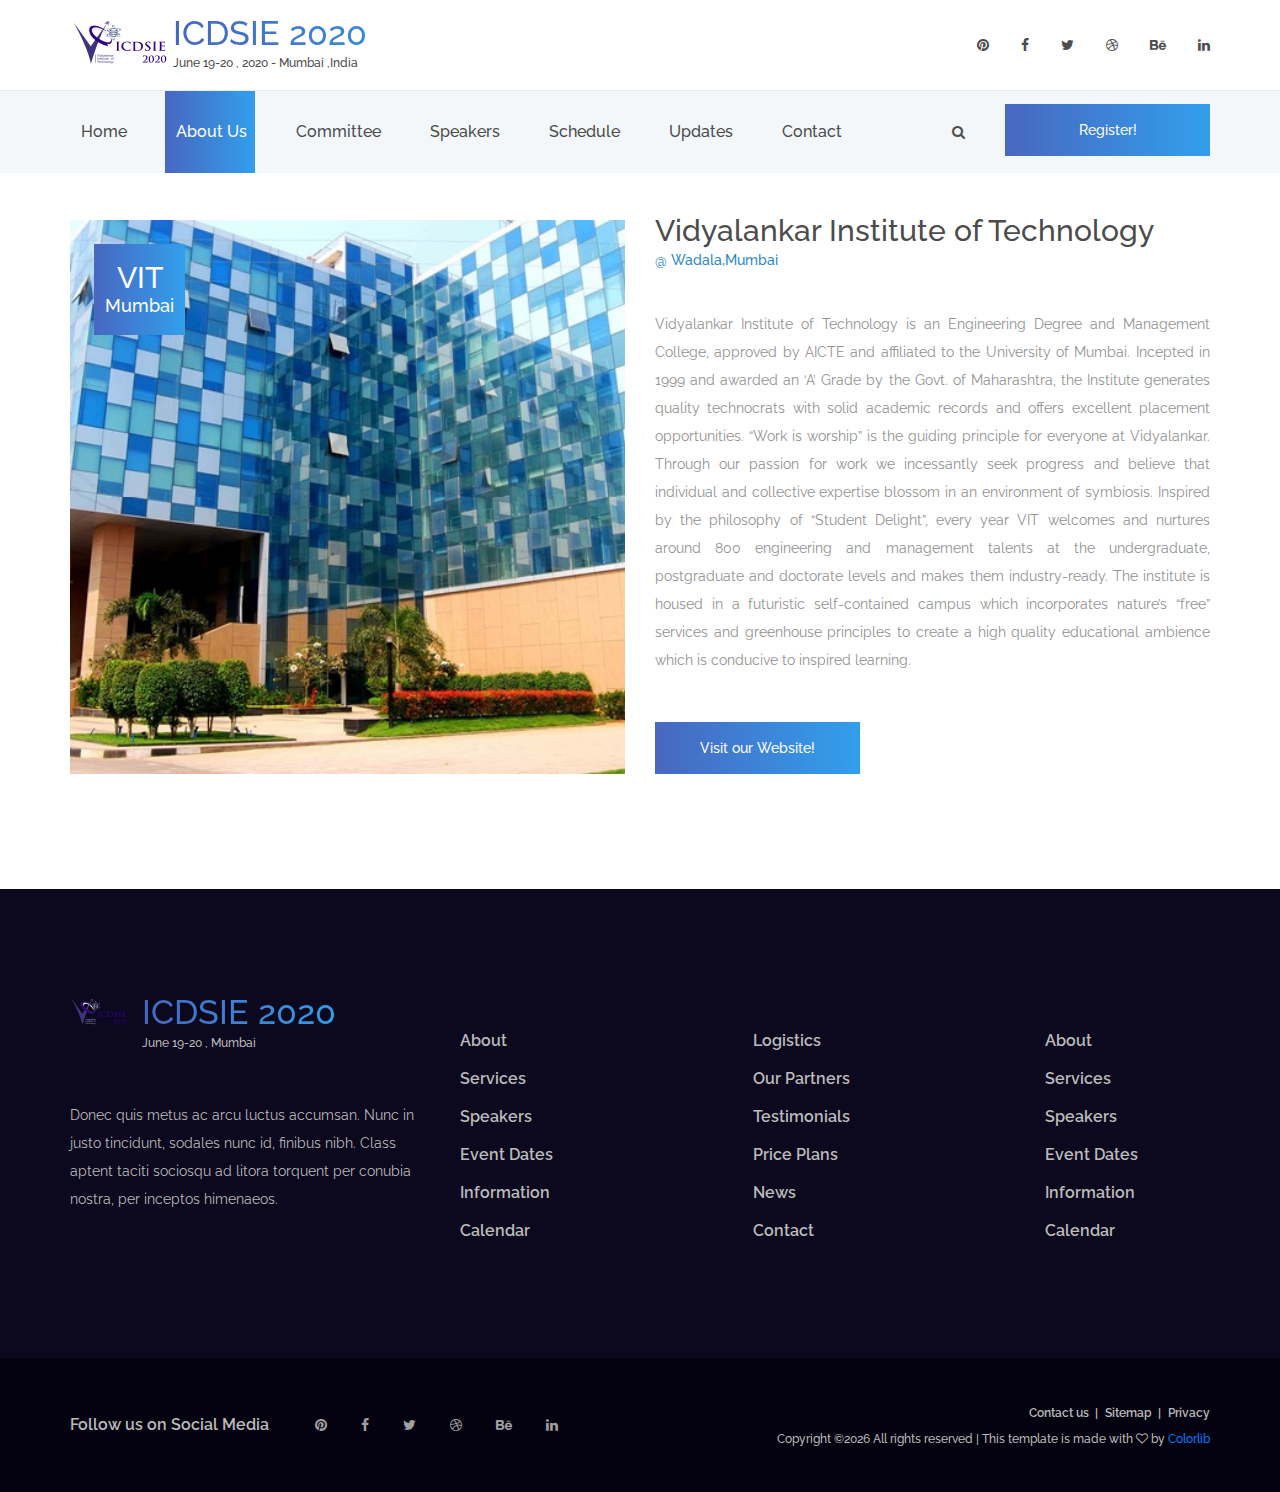
==== aboutus.html @ 47efef25 "06/02-01" ====
<!DOCTYPE html>
<html lang="en">
<head>
<title>ICDSIE: Mumbai Conference</title>
<meta charset="utf-8">
<meta http-equiv="X-UA-Compatible" content="IE=edge">
<meta name="description" content="Conference project">
<meta name="viewport" content="width=device-width, initial-scale=1">
<link rel="stylesheet" type="text/css" href="styles/bootstrap4/bootstrap.min.css">
<link href="plugins/font-awesome-4.7.0/css/font-awesome.min.css" rel="stylesheet" type="text/css">
<link rel="stylesheet" type="text/css" href="plugins/OwlCarousel2-2.2.1/owl.carousel.css">
<link rel="stylesheet" type="text/css" href="plugins/OwlCarousel2-2.2.1/owl.theme.default.css">
<link rel="stylesheet" type="text/css" href="plugins/OwlCarousel2-2.2.1/animate.css">
<link rel="stylesheet" type="text/css" href="styles/events.css">
<link rel="stylesheet" type="text/css" href="styles/events_responsive.css">
</head>
<body>

<div class="super_container">

	<!-- Menu -->

	<div class="menu trans_500">
		<div class="menu_content d-flex flex-column align-items-center justify-content-center text-center">
			<div class="menu_close_container"><div class="menu_close"></div></div>
			<div class="logo menu_logo">
				<a href="#">
					<div class="logo_container d-flex flex-row align-items-start justify-content-start">
						<div class="logo_image" style="width:90px"><div style="width:200px"><img src="images/logo2.png" alt="" style="height:50px;" ></div></div></div>
						<div class="logo_content">
							<div class="logo_text logo_text_not_ie">ICDSIE</div>
							<div class="logo_sub">June 19-20, 2020</div>
						</div>
					</div>
				</a>
			</div>
			<ul>
				<li ><a href="index.html">Home</a></li>
													<li class="active"><a href="aboutus.html">About Us</a></li>
													<li><a href="speakers.html">Committee</a></li>
                                                    <li><a href="speakers.html">Speakers</a></li>
													<li><a href="schedule.html">Schedule</a></li>
													<li><a href="news.html">Updates</a></li>
													<li><a href="contact.html">Contact</a></li>
			</ul>
		</div>
		<div class="menu_social">
			<div class="menu_social_title">Follow uf on Social Media</div>
			<ul>
				<li><a href="#"><i class="fa fa-pinterest" aria-hidden="true"></i></a></li>
				<li><a href="#"><i class="fa fa-facebook" aria-hidden="true"></i></a></li>
				<li><a href="#"><i class="fa fa-twitter" aria-hidden="true"></i></a></li>
				<li><a href="#"><i class="fa fa-dribbble" aria-hidden="true"></i></a></li>
				<li><a href="#"><i class="fa fa-behance" aria-hidden="true"></i></a></li>
				<li><a href="#"><i class="fa fa-linkedin" aria-hidden="true"></i></a></li>
			</ul>
		</div>
	</div>
	
	<!-- Home -->

	<div>
    <br><br><br><br><br>
	
		<!-- Header -->
        <header class="header" id="header" >
			<div>
				<div class="header_top" >
					<div class="container">
						<div class="row">
							<div class="col">
								<div class="header_top_content d-flex flex-row align-items-center justify-content-start" style="height:90px">
									<div>
										<a href="#">
											<div style="width:300px" class="logo_container d-flex flex-row align-items-start justify-content-start">
												<div class="logo_image" style="width:90px"><div style="width:300px"><img src="images/logo2.png" alt="" style="height:50px;" ></div></div>
												<div class="logo_content">
													<div id="logo_text" class="logo_text logo_text_not_ie" style="width:300px" >ICDSIE 2020</div>
													<div class="logo_sub">June 19-20 , 2020 - Mumbai ,India</div>
												</div>
											</div>
										</a>	
									</div>
									<div class="header_social ml-auto">
										<ul>
											<li><a href="#"><i class="fa fa-pinterest" aria-hidden="true"></i></a></li>
											<li><a href="#"><i class="fa fa-facebook" aria-hidden="true"></i></a></li>
											<li><a href="#"><i class="fa fa-twitter" aria-hidden="true"></i></a></li>
											<li><a href="#"><i class="fa fa-dribbble" aria-hidden="true"></i></a></li>
											<li><a href="#"><i class="fa fa-behance" aria-hidden="true"></i></a></li>
											<li><a href="#"><i class="fa fa-linkedin" aria-hidden="true"></i></a></li>
										</ul>
									</div>
									<div class="hamburger ml-auto"><i class="fa fa-bars" aria-hidden="true"></i></div>
								</div>
							</div>
						</div>
					</div>
				</div>
				<div class="header_nav" id="header_nav_pin">
					<div class="header_nav_inner">
						<div class="header_nav_container">
							<div class="container">
								<div class="row">
									<div class="col">
										<div class="header_nav_content d-flex flex-row align-items-center justify-content-start">
											<nav class="main_nav">
												<ul>
													<li ><a href="index.html">Home</a></li>
													<li class="active"><a href="aboutus.html">About Us</a></li>
													<li><a href="speakers.html">Committee</a></li>
                                                    <li><a href="speakers.html">Speakers</a></li>
													<li><a href="schedule.html">Schedule</a></li>
													<li><a href="news.html">Updates</a></li>
													<li><a href="contact.html">Contact</a></li>
												</ul>
											</nav>
											<div class="header_extra ml-auto">
												<div class="header_search"><i class="fa fa-search" aria-hidden="true"></i></div>
												<div class="button header_button"><a href="#">Register!</a></div>
											</div>
										</div>
									</div>
								</div>
							</div>
						</div>
						<div class="search_container">
							<div class="container">
								<div class="row">
									<div class="col">
										<div class="search_content d-flex flex-row align-items-center justify-content-end">
											<form action="#" id="search_container_form" class="search_container_form">
												<input type="text" class="search_container_input" placeholder="Search" required>
												<button class="search_container_button"><i class="fa fa-search" aria-hidden="true"></i></button>
											</form>
										</div>
									</div>
								</div>
							</div>
						</div>
					</div>
				</div>	
			</div>
		</header>

		<!-- Header -->
	
	</div>

	<!-- Events -->

	<div class="events">
		<div class="container">
			<div class="row">
				<div class="col">
					<!-- Event -->
					<div class="event">
						<div class="row row-lg-eq-height">
							<div class="col-lg-6 event_col">
								<div class="event_image_container">
									<div class="background_image" style="background-image:url(images/vit.jpg)"></div>
									<div class="date_container">
										<a href="#">
											<span class="date_content d-flex flex-column align-items-center justify-content-center">
												<div class="date_day">VIT</div>
												<div class="date_month">Mumbai</div>
											</span>
										</a>	
									</div>
								</div>
							</div>
							<div class="col-lg-6 event_col">
								<div class="event_content">
									<div class="event_title">Vidyalankar Institute of Technology</div>
									<div class="event_location">@ Wadala,Mumbai</div>
                                   
									<div class="event_text" align="justify">
                                    
										<p>Vidyalankar Institute of Technology is an Engineering Degree and Management College, approved by AICTE and affiliated to the University of Mumbai. Incepted in 1999 and awarded an ‘A’ Grade by the Govt. of Maharashtra, the Institute generates quality technocrats with solid academic records and offers excellent placement opportunities. “Work is worship” is the guiding principle for everyone at Vidyalankar. Through our passion for work we incessantly seek progress and believe that individual and collective expertise blossom in an environment of symbiosis.

Inspired by the philosophy of “Student Delight”, every year VIT welcomes and nurtures around 800 engineering and management talents at the undergraduate, postgraduate and doctorate levels and makes them industry-ready. The institute is housed in a futuristic self-contained campus which incorporates nature’s “free” services and greenhouse principles to create a high quality educational ambience which is conducive to inspired learning.</p>
									</div>
									
									<div class="event_buttons">
										<div class="button event_button event_button_1"><a target="_blank" href="http://www.vit.edu.in">Visit our Website!</a></div>
									</div>
								</div>
							</div>
						</div>
					</div>

				</div>
			</div>
		</div>
	</div>

	<!-- Footer -->

	<footer class="footer">
		<div class="footer_content">
			<div class="container">
				<div class="row">
					
					<!-- Footer Column -->
					<div class="col-lg-4 footer_col">
						<div class="footer_about">
							<div>
								<a href="#">
									<div class="logo_container d-flex flex-row align-items-start justify-content-start">
										<div class="logo_image"><div><img src="images/logo2.png" alt=""></div></div>
										<div class="logo_content">
											<div id="logo_text" class="logo_text logo_text_not_ie">ICDSIE 2020</div>
											<div class="logo_sub">June 19-20 , Mumbai</div>
										</div>
									</div>
								</a>	
							</div>
							<div class="footer_about_text">
								<p>Donec quis metus ac arcu luctus accumsan. Nunc in justo tincidunt, sodales nunc id, finibus nibh. Class aptent taciti sociosqu ad litora torquent per conubia nostra, per inceptos himenaeos.</p>
							</div>
						</div>
					</div>

					<!-- Footer Column -->
					<div class="col-lg-3 footer_col">
						<div class="footer_links">
							<ul>
								<li><a href="#">About </a></li>
								<li><a href="#">Services</a></li>
								<li><a href="#">Speakers</a></li>
								<li><a href="#">Event Dates</a></li>
								<li><a href="#">Information</a></li>
								<li><a href="#">Calendar</a></li>
							</ul>
						</div>
					</div>

					<!-- Footer Column -->
					<div class="col-lg-3 footer_col">
						<div class="footer_links">
							<ul>
								<li><a href="#">Logistics</a></li>
								<li><a href="#">Our Partners</a></li>
								<li><a href="#">Testimonials</a></li>
								<li><a href="#">Price Plans</a></li>
								<li><a href="#">News</a></li>
								<li><a href="#">Contact</a></li>
							</ul>
						</div>
					</div>

					<!-- Footer Column -->
					<div class="col-lg-2 footer_col">
						<div class="footer_links">
							<ul>
								<li><a href="#">About </a></li>
								<li><a href="#">Services</a></li>
								<li><a href="#">Speakers</a></li>
								<li><a href="#">Event Dates</a></li>
								<li><a href="#">Information</a></li>
								<li><a href="#">Calendar</a></li>
							</ul>
						</div>
					</div>

				</div>
			</div>
		</div>
		<div class="footer_extra">
			<div class="container">
				<div class="row">
					<div class="col">
						<div class="footer_extra_content d-flex flex-lg-row flex-column align-items-lg-center align-items-start justify-content-lg-start justify-content-center">
							<div class="footer_social">
								<div class="footer_social_title">Follow us on Social Media</div>
								<ul class="footer_social_list">
									<li><a href="#"><i class="fa fa-pinterest" aria-hidden="true"></i></a></li>
									<li><a href="#"><i class="fa fa-facebook" aria-hidden="true"></i></a></li>
									<li><a href="#"><i class="fa fa-twitter" aria-hidden="true"></i></a></li>
									<li><a href="#"><i class="fa fa-dribbble" aria-hidden="true"></i></a></li>
									<li><a href="#"><i class="fa fa-behance" aria-hidden="true"></i></a></li>
									<li><a href="#"><i class="fa fa-linkedin" aria-hidden="true"></i></a></li>
								</ul>
							</div>
							<div class="footer_extra_right ml-lg-auto text-lg-right">
								<div class="footer_extra_links">
									<ul>
										<li><a href="contact.html">Contact us</a></li>
										<li><a href="#">Sitemap</a></li>
										<li><a href="#">Privacy</a></li>
									</ul>
								</div>
								<div class="copyright"><!-- Link back to Colorlib can't be removed. Template is licensed under CC BY 3.0. -->
Copyright &copy;<script>document.write(new Date().getFullYear());</script> All rights reserved | This template is made with <i class="fa fa-heart-o" aria-hidden="true"></i> by <a href="https://colorlib.com" target="_blank">Colorlib</a>
<!-- Link back to Colorlib can't be removed. Template is licensed under CC BY 3.0. --></div>
							</div>
						</div>
					</div>
				</div>
			</div>
		</div>
	</footer>
		
</div>

<script src="js/jquery-3.2.1.min.js"></script>
<script src="styles/bootstrap4/popper.js"></script>
<script src="styles/bootstrap4/bootstrap.min.js"></script>
<script src="plugins/OwlCarousel2-2.2.1/owl.carousel.js"></script>
<script src="plugins/easing/easing.js"></script>
<script src="plugins/parallax-js-master/parallax.min.js"></script>
<script src="js/events.js"></script>
</body>
</html>
---- styles/events.css ----
@charset "utf-8";
/* CSS Document */

/******************************

[Table of Contents]

1. Fonts
2. Body and some general stuff
3. Menu
4. Home
	4.1 Header
5. Events
6. Call to action
7. Footer



******************************/

/***********
1. Fonts
***********/

@import url('https://fonts.googleapis.com/css?family=Raleway:300,400,400i,500,600,700,800,900');

/*********************************
2. Body and some general stuff
*********************************/

*
{
	margin: 0;
	padding: 0;
	-webkit-font-smoothing: antialiased;
	-webkit-text-shadow: rgba(0,0,0,.01) 0 0 1px;
	text-shadow: rgba(0,0,0,.01) 0 0 1px;
}
body
{
	font-family: 'Raleway', sans-serif;
	font-size: 14px;
	font-weight: 400;
	background: #FFFFFF;
	color: #a5a5a5;
}
div
{
	display: block;
	position: relative;
	-webkit-box-sizing: border-box;
    -moz-box-sizing: border-box;
    box-sizing: border-box;
}
ul
{
	list-style: none;
	margin-bottom: 0px;
}
p
{
	font-family: 'Raleway', sans-serif;
	font-size: 14px;
	line-height: 2;
	font-weight: 400;
	color: #929191;
	-webkit-font-smoothing: antialiased;
	-webkit-text-shadow: rgba(0,0,0,.01) 0 0 1px;
	text-shadow: rgba(0,0,0,.01) 0 0 1px;
}
p a
{
	display: inline;
	position: relative;
	color: inherit;
	border-bottom: solid 1px #ffa07f;
	-webkit-transition: all 200ms ease;
	-moz-transition: all 200ms ease;
	-ms-transition: all 200ms ease;
	-o-transition: all 200ms ease;
	transition: all 200ms ease;
}
p:last-of-type
{
	margin-bottom: 0;
}
a
{
	-webkit-transition: all 200ms ease;
	-moz-transition: all 200ms ease;
	-ms-transition: all 200ms ease;
	-o-transition: all 200ms ease;
	transition: all 200ms ease;
}
a, a:hover, a:visited, a:active, a:link
{
	text-decoration: none;
	-webkit-font-smoothing: antialiased;
	-webkit-text-shadow: rgba(0,0,0,.01) 0 0 1px;
	text-shadow: rgba(0,0,0,.01) 0 0 1px;
}
p a:active
{
	position: relative;
	color: #FF6347;
}
p a:hover
{
	color: #FFFFFF;
	background: #ffa07f;
}
p a:hover::after
{
	opacity: 0.2;
}
::selection
{
	background: #329fec;
	color: #FFFFFF;
}
p::selection
{
	
}
h1{font-size: 48px;}
h2{font-size: 36px;}
h3{font-size: 24px;}
h4{font-size: 18px;}
h5{font-size: 14px;}
h1, h2, h3, h4, h5, h6
{
	font-family: 'Raleway', sans-serif;
	-webkit-font-smoothing: antialiased;
	-webkit-text-shadow: rgba(0,0,0,.01) 0 0 1px;
	text-shadow: rgba(0,0,0,.01) 0 0 1px;
}
h1::selection, 
h2::selection, 
h3::selection, 
h4::selection, 
h5::selection, 
h6::selection
{
	
}
.form-control
{
	color: #db5246;
}
section
{
	display: block;
	position: relative;
	box-sizing: border-box;
}
.clear
{
	clear: both;
}
.clearfix::before, .clearfix::after
{
	content: "";
	display: table;
}
.clearfix::after
{
	clear: both;
}
.clearfix
{
	zoom: 1;
}
.float_left
{
	float: left;
}
.float_right
{
	float: right;
}
.trans_200
{
	-webkit-transition: all 200ms ease;
	-moz-transition: all 200ms ease;
	-ms-transition: all 200ms ease;
	-o-transition: all 200ms ease;
	transition: all 200ms ease;
}
.trans_300
{
	-webkit-transition: all 300ms ease;
	-moz-transition: all 300ms ease;
	-ms-transition: all 300ms ease;
	-o-transition: all 300ms ease;
	transition: all 300ms ease;
}
.trans_400
{
	-webkit-transition: all 400ms ease;
	-moz-transition: all 400ms ease;
	-ms-transition: all 400ms ease;
	-o-transition: all 400ms ease;
	transition: all 400ms ease;
}
.trans_500
{
	-webkit-transition: all 500ms ease;
	-moz-transition: all 500ms ease;
	-ms-transition: all 500ms ease;
	-o-transition: all 500ms ease;
	transition: all 500ms ease;
}
.fill_height
{
	height: 100%;
}
.super_container
{
	width: 100%;
	overflow: hidden;
}
.prlx_parent
{
	overflow: hidden;
}
.prlx
{
	height: 130% !important;
}
.parallax-window
{
    min-height: 400px;
    background: transparent;
}
.parallax_background
{
	position: absolute;
	top: 0;
	left: 0;
	width: 100%;
	height: 100%;
}
.background_image
{
	position: absolute;
	top: 0;
	left: 0;
	width: 100%;
	height: 100%;
	background-repeat: no-repeat;
	background-size: cover;
	background-position: center center;
}
.nopadding
{
	padding: 0px !important;
}
.reset_container
{
	max-width: 100%;
	padding-left: 0;
	padding-right: 0;
}
.reset_col
{
	padding-left: 0;
	padding-right: 0;
}
.button
{
	width: 205px;
	height: 52px;
	text-align: center;
	overflow: hidden;
	margin-bottom: 5px;
}
.button::before
{
	display: block;
	position: absolute;
	top: 0;
	left: 0;
	width: 200%;
	height: 100%;
	content: '';
	background-color: #4867c0;
	background-image: linear-gradient(to right, #4867c0, #329fec, #4867c0);
	background: #4867c0;
	background: linear-gradient(to right, #4867c0, #329fec, #4867c0);
	-webkit-transition: all 200ms ease;
	-moz-transition: all 200ms ease;
	-ms-transition: all 200ms ease;
	-o-transition: all 200ms ease;
	transition: all 200ms ease;
}
.button a
{
	display: block;
	position: relative;
	line-height: 52px;
	font-size: 14px;
	font-weight: 500;
	color: #FFFFFF;
	z-index: 1;
}
.button:hover::before
{
	left: -100%;
}
.button_2
{
	display: inline-block;
	height: 52px;
	background: #4c4c4c;
	text-align: center;
	-webkit-transition: all 200ms ease;
	-moz-transition: all 200ms ease;
	-ms-transition: all 200ms ease;
	-o-transition: all 200ms ease;
	transition: all 200ms ease;
}
.button_2 a
{
	display: block;
	padding-left: 50px;
	padding-right: 46px;
	font-size: 14px;
	font-weight: 500;
	color: #FFFFFF;
	line-height: 52px;
	-webkit-transition: all 200ms ease;
	-moz-transition: all 200ms ease;
	-ms-transition: all 200ms ease;
	-o-transition: all 200ms ease;
	transition: all 200ms ease;
}
.button_2:hover
{
	background: #cecece;
}
.button_2:hover a
{
	color: #4c4c4c;
}

/*********************************
3. Menu
*********************************/

.menu
{
	position: fixed;
	width: 100vw;
	height: 100vh;
	background-color: #4867c0;
	background-image: linear-gradient(to right, #4867c0, #329fec);
	background: #4867c0;
	background: linear-gradient(to right, #4867c0, #329fec);
	z-index: 101;
	opacity: 0;
	visibility: hidden;
}
.menu.active
{
	opacity: 0.98;
	visibility: visible;
}
.menu_content
{
	width: 100%;
	height: 100%;
}
.menu_item
{
	position: relative;
	margin-bottom: 3px;
}
.menu_item:last-child
{
	margin-bottom: 0px;
}
.menu_logo
{
	margin-bottom: 38px;
}
.menu_logo a img
{
	
}
.menu_logo .logo_text,
.menu_logo .logo_sub
{
	color: #FFFFFF;
}
.menu_item a
{
	display: inline-block;
	position: relative;
	font-size: 30px;
	color: #FFFFFF;
	font-weight: 500;
}
.menu_item a::after
{
	display: block;
	position: absolute;
	top: 52%;
	left: 0;
	width: 0;
	height: 4px;
	background: #FFFFFF;
	letter-spacing: 2px;
	content: '';
	z-index: 10;
	pointer-events: none;
	-webkit-transition: all 200ms ease;
	-moz-transition: all 200ms ease;
	-ms-transition: all 200ms ease;
	-o-transition: all 200ms ease;
	transition: all 400ms ease;
}
.menu_item:hover a::after
{
	width: 100%;
}
.menu_close_container
{
	position: absolute;
	top: 94px;
	right: 122px;
	width: 21px;
	height: 21px;
	cursor: pointer;
	-webkit-transform: rotate(45deg);
	-moz-transform: rotate(45deg);
	-ms-transform: rotate(45deg);
	-o-transform: rotate(45deg);
	transform: rotate(45deg);
}
.menu_close
{
	top: 9px;
	width: 21px;
	height: 3px;
	background: #FFFFFF;
	-webkit-transition: all 200ms ease;
	-moz-transition: all 200ms ease;
	-ms-transition: all 200ms ease;
	-o-transition: all 200ms ease;
	transition: all 200ms ease;
}
.menu_close::after
{
	display: block;
	position: absolute;
	top: -9px;
	left: 9px;
	content: '';
	width: 3px;
	height: 21px;
	background: #FFFFFF;
	-webkit-transition: all 200ms ease;
	-moz-transition: all 200ms ease;
	-ms-transition: all 200ms ease;
	-o-transition: all 200ms ease;
	transition: all 200ms ease;
}
.menu_close_container:hover .menu_close,
.menu_close_container:hover .menu_close::after
{
	background: #4867c0;
}
.menu_social
{
	position: absolute;
	left: 50%;
	-webkit-transform: translateX(-50%);
	-moz-transform: translateX(-50%);
	-ms-transform: translateX(-50%);
	-o-transform: translateX(-50%);
	transform: translateX(-50%);
	bottom: 15px;
}
.menu_social_title
{
	display: inline-block;
	font-weight: 500;
	color: #bbbbbb;
}
.menu_social ul
{
	display: inline-block;
	margin-left: 25px;
	white-space: nowrap;
}
.menu_social ul li
{
	display: inline-block;
}
.menu_social ul li:not(:last-child)
{
	margin-right: 15px;
}
.menu_social ul li a i
{
	color: #bbbbbb;
	-webkit-transition: all 200ms ease;
	-moz-transition: all 200ms ease;
	-ms-transition: all 200ms ease;
	-o-transition: all 200ms ease;
	transition: all 200ms ease;
	padding: 5px;
}
.menu_social ul li a i:hover
{
	color: #FFFFFF;
}

/*********************************
4. Home
*********************************/

.home
{
	width: 100%;
	height: 484px;
}
.home_background
{
	position: absolute;
	top: 0;
	left: 0;
	width: 100%;
	height: 100%;
	background-repeat: no-repeat;
	background-size: cover;
	background-position: center center;
}
.home_content_container
{
	position: absolute;
	left: 0;
	bottom: 110px;
	width: 100%;
}
.current_page
{
	font-size: 60px;
	font-weight: 500;
	color: #FFFFFF;
	line-height: 0.75;
}
.breadcrumbs
{
	line-height: 0.75;
}
.breadcrumbs ul li
{
	display: inline-block;
	position: relative;
	font-size: 16px;
	font-weight: 500;
	color: #FFFFFF;
}
.breadcrumbs ul li:not(:last-child)::after
{
	display: inline-block;
	content: '/';
	margin-left: 4px;
	margin-right: 0px;
	line-height: 0.75;
}
.breadcrumbs ul li a
{
	color: #329fec;
	line-height: 0.75;
	-webkit-transition: all 200ms ease;
	-moz-transition: all 200ms ease;
	-ms-transition: all 200ms ease;
	-o-transition: all 200ms ease;
	transition: all 200ms ease;
}
.breadcrumbs ul li a:hover
{
	color: #FFFFFF;
}

/*********************************
4.1 Header
*********************************/

.header
{
	position: absolute;
	top: 0;
	left: 0;
	width: 100%;
	background: #FFFFFF;
	z-index: 100;
}
.header.scrolled
{
	position: fixed;
	top: -127px;
	left: 0;
}
.header_top
{
	width: 100%;
	z-index: 2;
}
.header_top_content
{
	height: 127px;
	-webkit-transition: all 200ms ease;
	-moz-transition: all 200ms ease;
	-ms-transition: all 200ms ease;
	-o-transition: all 200ms ease;
	transition: all 200ms ease;
}
.logo_image div
{
	width: 59px;
	height: 46px;
}
.logo_image div img
{
	max-width: 100%;
}
.logo_content
{
	padding-left: 13px;
}
.logo_text
{
	line-height: 0.94;
	color: #4867c0;
	font-size: 34px;
	font-weight: 500;
	text-align: left;
}
.logo_text_not_ie
{
	background-image: -webkit-linear-gradient(left, #4867c0, #329fec); /* For Chrome and Safari */
    background-image: -moz-linear-gradient(left, #4867c0, #329fec); /* For old Fx (3.6 to 15) */
    background-image: -ms-linear-gradient(left, #4867c0, #329fec); /* For pre-releases of IE 10*/
    background-image: -o-linear-gradient(left, #4867c0, #329fec); /* For old Opera (11.1 to 12.0) */
    background-image: linear-gradient(to right, #4867c0, #329fec); /* Standard syntax; must be last */
    color:transparent;
    -webkit-background-clip: text;
    background-clip: text;
}
.logo_sub
{
	font-size: 12px;
	font-weight: 500;
	color: #4c4c4c;
	margin-top: 5px;
}
.header_social ul
{
	margin-right: -5px;
}
.header_social ul li
{
	display: inline-block;
}
.header_social ul li:not(:last-child)
{
	margin-right: 18px;
}
.header_social ul li a i
{
	color: #4c4c4c;
	padding: 5px;
	-webkit-transition: all 200ms ease;
	-moz-transition: all 200ms ease;
	-ms-transition: all 200ms ease;
	-o-transition: all 200ms ease;
	transition: all 200ms ease;
}
.header_social ul li a i:hover
{
	color: #329fec;
}
.hamburger
{
	display: none;
	cursor: pointer;
}
.hamburger i
{
	font-size: 18px;
	color: #4c4c4c;
	-webkit-transition: all 200ms ease;
	-moz-transition: all 200ms ease;
	-ms-transition: all 200ms ease;
	-o-transition: all 200ms ease;
	transition: all 200ms ease;
}
.hamburger i:hover
{
	color: #329fec;
}
.header_nav
{
	border-top: solid 1px #e9eef2;
	z-index: 2;
}
.header_nav_inner
{
	width: 100%;
}
.header_nav_container
{
	z-index: 1;
	background: #f3f7f9;
}
.header_nav_content
{
	height: 82px;
}
.main_nav
{
	height: 100%;
}
.main_nav ul
{
	height: 100%;
}
.main_nav ul li
{
	display: inline-block;
	position: relative;
	height: 100%;
}
.main_nav ul li::after
{
	display: block;
	position: absolute;
	top: 0;
	left: 0;
	width: 100%;
	height: 100%;
	content: '';
	background-color: #4867c0;
	background-image: linear-gradient(to right, #4867c0, #329fec);
	background: #4867c0;
	background: linear-gradient(to right, #4867c0, #329fec);
	opacity: 0;
	z-index: 0;
	-webkit-transition: all 200ms ease;
	-moz-transition: all 200ms ease;
	-ms-transition: all 200ms ease;
	-o-transition: all 200ms ease;
	transition: all 200ms ease;
}
.main_nav ul li:not(:last-child)
{
	margin-right: 26px;
}
.main_nav ul li:hover::after,
.main_nav ul li.active::after
{
	opacity: 1;
}
.main_nav ul li a
{
	display: block;
	position: relative;
	height: 100%;
	line-height: 82px;
	font-size: 16px;
	font-weight: 500;
	color: #4c4c4c;
	padding-left: 11px;
	padding-right: 8px;
	z-index: 1;
	-webkit-transition: all 200ms ease;
	-moz-transition: all 200ms ease;
	-ms-transition: all 200ms ease;
	-o-transition: all 200ms ease;
	transition: all 200ms ease;
}
.main_nav ul li a:hover,
.main_nav ul li.active a
{
	color: #FFFFFF;
}
.search_container
{
	position: absolute;
	left: 0;
	bottom: 0;
	width: 100%;
	background-color: #4867c0;
	background-image: linear-gradient(to right, #4867c0, #329fec);
	background: #4867c0;
	background: linear-gradient(to right, #4867c0, #329fec);
	z-index: 0;
	-webkit-transition: all 200ms ease;
	-moz-transition: all 200ms ease;
	-ms-transition: all 200ms ease;
	-o-transition: all 200ms ease;
	transition: all 200ms ease;
}
.search_container.active
{
	bottom: -60px;
}
.search_content
{
	width: 100%;
	height: 60px;
}
.search_container_form
{
	position: relative;
	width: 300px;
}
.search_container_input
{
	width: 100%;
	height: 40px;
	border: none;
	outline: none;
	padding-left: 20px;
}
.search_container_button
{
	position: absolute;
	top: 0;
	right: 0;
	width: 40px;
	height: 40px;
	border: none;
	outline: none;
	cursor: pointer;
}
.header_search
{
	display: inline-block;
	vertical-align: middle;
	padding: 10px;
	cursor: pointer;
}
.header_search i
{
	color: #4c4c4c;
	-webkit-transition: all 200ms ease;
	-moz-transition: all 200ms ease;
	-ms-transition: all 200ms ease;
	-o-transition: all 200ms ease;
	transition: all 200ms ease;
}
.header_search:hover i
{
	color: #329fec;
}
.header_button
{
	display: inline-block;
	vertical-align: middle;
	margin-left: 26px;
}

/*********************************
5. Events
*********************************/

.events
{
	width: 100%;
	background: #FFFFFF;
	padding-top: 115px;
	padding-bottom: 115px;
}
.event:not(:last-child)
{
	margin-bottom: 115px;
}
.event_image_container
{
	width: 100%;
	height: 100%;
}
.date_container
{
	position: absolute;
	top: 24px;
	left: 24px;
}
.date_container a
{
	display: block;
	position: relative;
}
.date_content
{
	width: 91px;
	height: 91px;
	background-color: #4867c0;
	background-image: linear-gradient(to right, #4867c0, #329fec);
	background: #4867c0;
	background: linear-gradient(to right, #4867c0, #329fec);
}
.date_day
{
	font-size: 30px;
	font-weight: 500;
	color: #FFFFFF;
	line-height: 0.75;
}
.date_month
{
	font-size: 18px;
	font-weight: 500;
	color: #FFFFFF;
	line-height: 0.75;
	margin-top: 10px;
}
.event_content
{
	width: 100%;
}
.event_title
{
	font-size: 30px;
	font-weight: 500;
	color: #4c4c4c;
	line-height: 1.2;
	margin-top: -7px;
}
.event_location
{
	font-size: 14px;
	font-weight: 500;
	color: #2b88cb;
	margin-top: 1px;
}
.event_text
{
	margin-top: 39px;
}
.event_speakers
{
	margin-top: 45px;
}
.event_speaker:not(:last-child)
{
	margin-bottom: 27px;
}
.event_speaker_image
{
	width: 48px;
	height: 48px;
	border-radius: 50%;
	overflow: hidden;
}
.event_speaker_content
{
	padding-left: 22px;
}
.event_speaker_name
{
	font-size: 14px;
	font-weight: 500;
	color: #4c4c4c;
}
.event_speaker_title
{
	font-size: 12px;
	font-weight: 500;
	color: #888888;
}
.event_buttons
{
	margin-top: 48px;
}
.event_button
{
	display: inline-block;
	margin-bottom: 0;
	vertical-align: middle;
}
.event_button_2
{
	margin-left: 12px;
}
.pagination
{
	margin-top: 115px;
}
.pagination ul
{
	line-height: 0.75;
}
.pagination ul li
{
	display: inline-block;
	line-height: 0.75;
}
.pagination ul li a
{
	display: block;
	position: relative;
	font-size: 18px;
	font-weight: 500;
	color: #888888;
	line-height: 0.75;
	padding-bottom: 7px;
	-webkit-transition: all 200ms ease;
	-moz-transition: all 200ms ease;
	-ms-transition: all 200ms ease;
	-o-transition: all 200ms ease;
	transition: all 200ms ease;
}
.pagination ul li a::after
{
	display: block;
	position: absolute;
	left: 0;
	bottom: 0;
	width: 100%;
	height: 1px;
	background: #888888;
	content: '';
	opacity: 0;
	-webkit-transition: all 200ms ease;
	-moz-transition: all 200ms ease;
	-ms-transition: all 200ms ease;
	-o-transition: all 200ms ease;
	transition: all 200ms ease;
}
.pagination ul li.active a::after,
.pagination ul li a:hover::after
{
	opacity: 1;
}
.pagination ul li.active a,
.pagination ul li:hover a
{
	color: #4c4c4c;
}

/*********************************
6. Call to action
*********************************/

.cta
{
	width: 100%;
	padding-top: 105px;
	padding-bottom: 101px;
}
.cta_title
{
	font-size: 48px;
	color: #FFFFFF;
	font-weight: 400;
}
.cta_button
{
	margin-left: auto;
	margin-right: auto;
	margin-top: 27px;
}

/*********************************
7. Footer
*********************************/

.footer
{
	width: 100%;
	background: #0c081d;	
}
.footer_content
{
	padding-top: 108px;
	padding-bottom: 115px;
}
.footer_about
{
	width: 100%;
}
.footer .logo_sub
{
	color: #bbbbbb;
}
.footer_about_text
{
	margin-top: 49px;
}
.footer_about_text p
{
	color: #bbbbbb;
}
.footer_links
{
	padding-top: 32px;
}
.footer_links ul li:not(:last-child)
{
	margin-bottom: 14px;
}
.footer_links ul li a
{
	font-size: 16px;
	font-weight: 600;
	color: #bbbbbb;
}
.footer_extra
{
	width: 100%;
	background: #050210;
}
.footer_extra_content
{
	width: 100%;
	height: 134px;
}
.footer_social_title
{
	display: inline-block;
	font-size: 16px;
	font-weight: 600;
	color: #bbbbbb;
	vertical-align: middle;
}
.footer_social_list
{
	display: inline-block;
	margin-left: 42px;
	vertical-align: middle;
}
.footer_social_list li
{
	display: inline-block;
}
.footer_social_list li:not(:last-child)
{
	margin-right: 30px;
}
.footer_social_list li a i
{
	color: #a09fa1;
	-webkit-transition: all 200ms ease;
	-moz-transition: all 200ms ease;
	-ms-transition: all 200ms ease;
	-o-transition: all 200ms ease;
	transition: all 200ms ease;
}
.footer_social_list li a i:hover
{
	color: #329fec;
}
.footer_extra_links ul li
{
	display: inline-block;
	position: relative;
}
.footer_extra_links ul li a
{
	font-size: 12px;
	font-weight: 600;
	color: #bbbbbb;
	-webkit-transition: all 200ms ease;
	-moz-transition: all 200ms ease;
	-ms-transition: all 200ms ease;
	-o-transition: all 200ms ease;
	transition: all 200ms ease;
}
.footer_extra_links ul li a:hover
{
	color: #329fec;
}
.footer_extra_links ul li:not(:last-child)::after
{
	display: inline-block;
	content: '|';
	margin-left: 6px;
	margin-right: 3px;
	font-size: 12px;
	font-weight: 600;
	color: #bbbbbb;
}
.copyright
{
	font-size: 12px;
	font-weight: 500;
	color: #bbbbbb;
	margin-top: 7px;
}
---- styles/events_responsive.css ----
@charset "utf-8";
/* CSS Document */

/******************************

[Table of Contents]

1. 1600px
2. 1440px
3. 1280px
4. 1199px
5. 1024px
6. 991px
7. 959px
8. 880px
9. 768px
10. 767px
11. 539px
12. 479px
13. 400px

******************************/

/************
1. 1600px
************/

@media only screen and (max-width: 1600px)
{
	
}

/************
2. 1440px
************/

@media only screen and (max-width: 1440px)
{
	
}

/************
3. 1380px
************/

@media only screen and (max-width: 1380px)
{
	
}

/************
3. 1280px
************/

@media only screen and (max-width: 1280px)
{
	
}

/************
4. 1199px
************/

@media only screen and (max-width: 1199px)
{
	
}

/************
4. 1100px
************/

@media only screen and (max-width: 1100px)
{
	
}

/************
5. 1024px
************/

@media only screen and (max-width: 1024px)
{
	
}

/************
6. 991px
************/
@media only screen and (min-width: 992px)
{
	
}
@media only screen and (max-width: 991px)
{
	.header_nav,
	.search_container,
	.header_social
	{
		display: none !important;
	}
	.header
	{
		position: fixed;
		top: 0;
		left: 0;
	}
	.header.scrolled
	{
		top: 0;
	}
	.hamburger
	{
		display: block;
	}
	.logo_image div
	{
		width: 49px;
	}
	.logo_text
	{
		font-size: 24px;
	}
	.header_top_content
	{
		height: 100px;
	}
	.home_title
	{
		font-size: 48px;
	}
	.menu_social
	{
		text-align: center;
	}
	.menu_social_title
	{
		display: block;
	}
	.menu_social ul
	{
		display: block;
		margin-left: 0;
	}
	.home
	{
		width: 100%;
		height: 357px;
	}
	.current_page
	{
		font-size: 48px;
	}
	.event_col:first-child
	{
		margin-bottom: 50px;
	}
	.event_image_container
	{
		height: 500px;
	}
	.footer_col:not(:last-child)
	{
		margin-bottom: 60px;
	}
	.footer_extra_content
	{
		height: auto;
		padding-top: 50px;
		padding-bottom: 50px;
	}
	.footer_extra_links
	{
		margin-top: 10px;
	}
	.copyright
	{
		margin-top: 13px;
	}
}

/************
7. 959px
************/

@media only screen and (max-width: 959px)
{
	
}

/************
8. 880px
************/

@media only screen and (max-width: 880px)
{
	
}

/************
9. 768px
************/

@media only screen and (max-width: 768px)
{
	
}

/************
10. 767px
************/

@media only screen and (max-width: 767px)
{
	.current_page
	{
		font-size: 36px;
	}
	.cta_title
	{
		font-size: 36px;
	}
}

/************
11. 575px
************/

@media only screen and (max-width: 575px)
{
	p
	{
		font-size: 13px;
	}
	.header_top_content
	{
		height: 60px;
	}
	.logo_image div
	{
		width: 39px;
		height: 32px;
	}
	.logo_content
	{
		padding-left: 10px;
	}
	.logo_text
	{
		font-size: 14px;
	}
	.logo_sub
	{
		font-size: 9px;
	}
	.menu_close_container
	{
		top: 19px;
		right: 30px;
	}
	.menu_item a
	{
		font-size: 18px;
	}
	.menu_item a::after
	{
		height: 2px;
	}
	.menu_social
	{
		bottom: 10px;
	}
	.menu_social_title
	{
		display: none;
	}
	.menu_social ul
	{
		display: block;
	}
	.menu_social ul
	{
		margin-left: 0;
		margin-top: 10px;
	}
	.menu_social
	{
		text-align: center;
	}
	.button
	{
		width: 165px;
		height: 42px;
	}
	.button_2
	{
		height: 42px;
	}
	.button a
	{
		line-height: 42px;
		font-size: 12px;
	}
	.button_2 a
	{
		line-height: 42px;
		font-size: 12px;
	}
	.home
	{
		height: 217px;
	}
	.home_content_container
	{
		bottom: 70px;
	}
	.current_page
	{
		font-size: 24px;
	}
	.breadcrumbs ul li
	{
		font-size: 14px;
	}
	.event_image_container
	{
		height: 300px;
	}
	.event_title
	{
		font-size: 24px;
	}
	.date_content
	{
		width: 71px;
		height: 71px;
	}
	.date_day
	{
		font-size: 24px;
	}
	.date_month
	{
		font-size: 14px;
	}
	.cta_title
	{
		font-size: 24px;
	}
	.footer_social_list
	{
		display: block;
		margin-left: 0;
		margin-top: 10px;
	}
	.footer_extra_links
	{
		margin-top: 25px;
	}
	.footer_links ul li a,
	.footer_social_title
	{
		font-size: 14px;
	}
	.footer_social_list li:not(:last-child)
	{
		margin-right: 22px;
	}
}

/************
11. 539px
************/

@media only screen and (max-width: 539px)
{
	
}

/************
12. 480px
************/

@media only screen and (max-width: 480px)
{
	
}

/************
13. 479px
************/

@media only screen and (max-width: 479px)
{
	
}

/************
14. 400px
************/

@media only screen and (max-width: 400px)
{
	
}
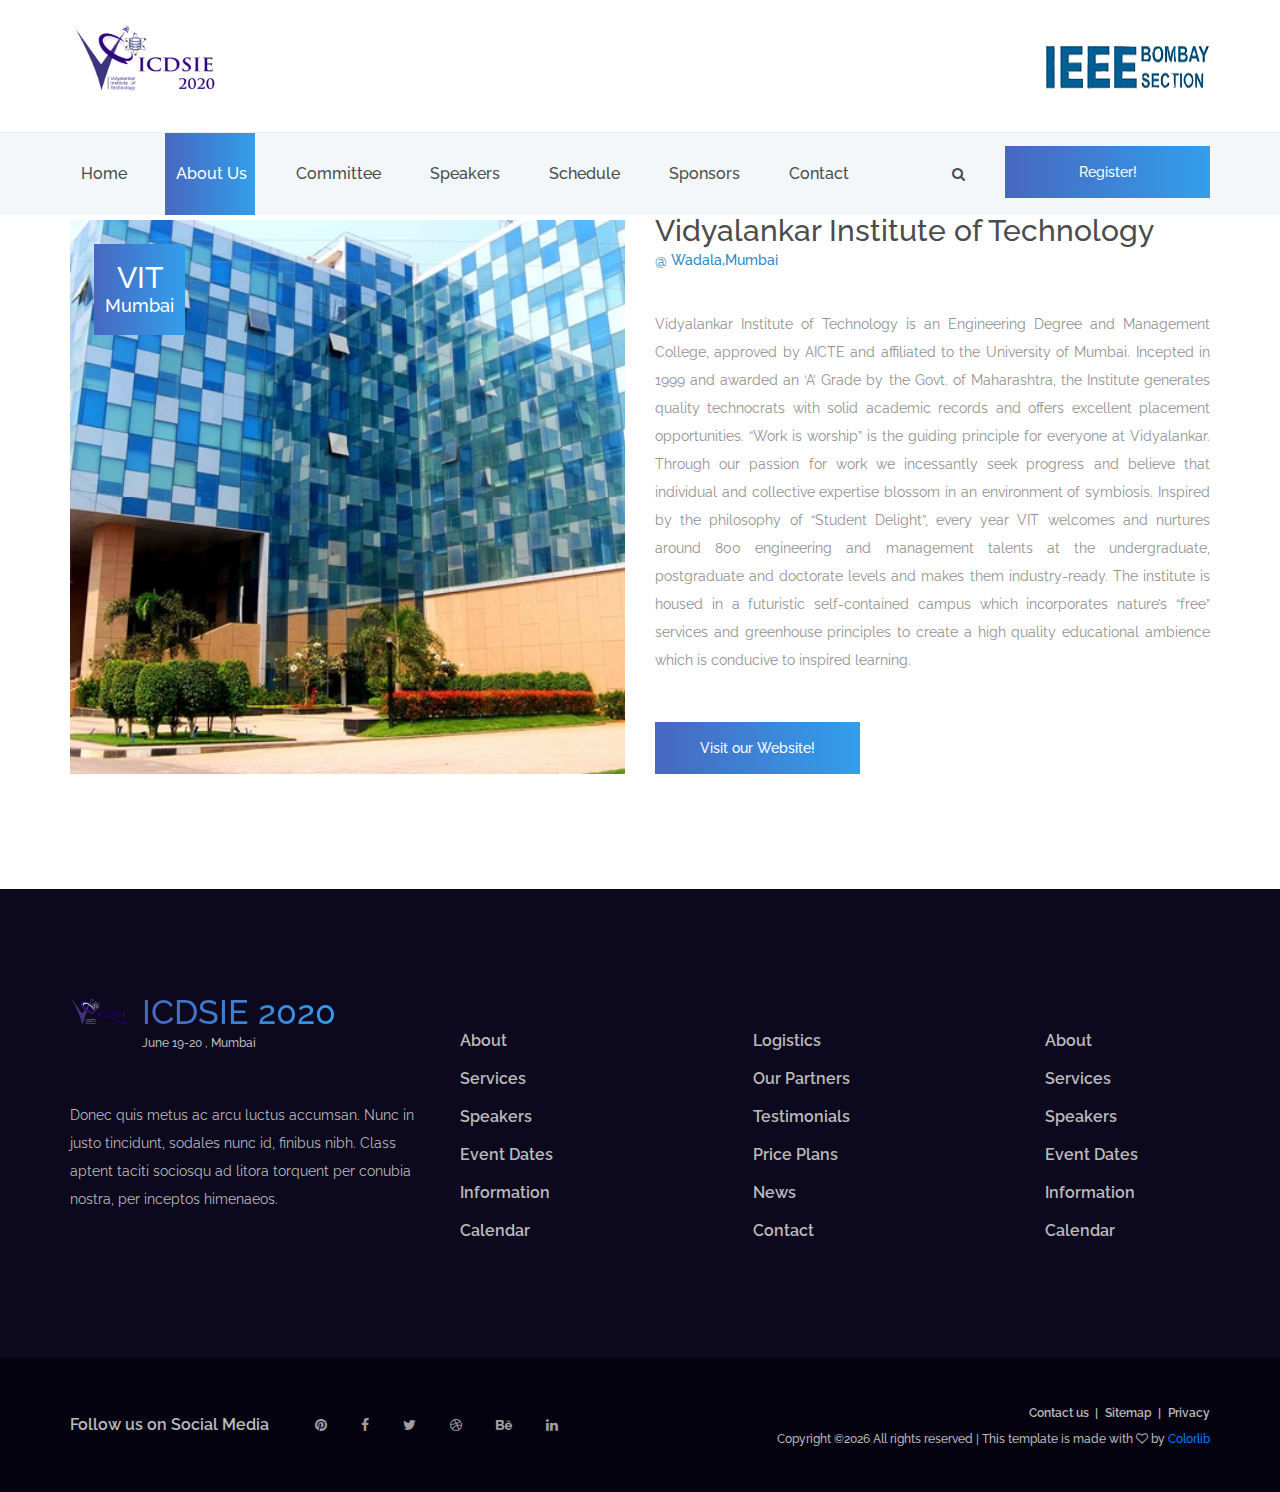
==== commit 30c48f63: "06/02-02" ====
--- a/aboutus.html
+++ b/aboutus.html
@@ -26,26 +26,24 @@
 			<div class="logo menu_logo">
 				<a href="#">
 					<div class="logo_container d-flex flex-row align-items-start justify-content-start">
-						<div class="logo_image" style="width:90px"><div style="width:200px"><img src="images/logo2.png" alt="" style="height:50px;" ></div></div></div>
-						<div class="logo_content">
-							<div class="logo_text logo_text_not_ie">ICDSIE</div>
-							<div class="logo_sub">June 19-20, 2020</div>
-						</div>
+						<!--<div class="logo_image"><div style="width:200px,height:100px"><img " src="images/logo2.png" alt=""></div></div>-->
+						
 					</div>
 				</a>
 			</div>
 			<ul>
-				<li ><a href="index.html">Home</a></li>
-													<li class="active"><a href="aboutus.html">About Us</a></li>
-													<li><a href="speakers.html">Committee</a></li>
-                                                    <li><a href="speakers.html">Speakers</a></li>
-													<li><a href="schedule.html">Schedule</a></li>
-													<li><a href="news.html">Updates</a></li>
-													<li><a href="contact.html">Contact</a></li>
+				<li class="menu_item"><a href="index.html">Home</a></li>
+				<li class="menu_item"><a href="aboutus.html">About us</a></li>
+				<li class="menu_item"><a href="speakers.html">Speakers</a></li>
+				<li class="menu_item"><a href="calforpaper.html">Call For Papers</a></li>
+				<li class="menu_item"><a href="schedule.html">Schedule</a></li>
+				<li class="menu_item"><a href="committee.html">Committee</a></li>
+				<li class="menu_item"><a href="Sponsors.html">Sponsors</a></li>
+				<li class="menu_item"><a href="contact.html">Contact</a></li>
 			</ul>
 		</div>
 		<div class="menu_social">
-			<div class="menu_social_title">Follow uf on Social Media</div>
+			<div class="menu_social_title">Follow us on Social Media</div>
 			<ul>
 				<li><a href="#"><i class="fa fa-pinterest" aria-hidden="true"></i></a></li>
 				<li><a href="#"><i class="fa fa-facebook" aria-hidden="true"></i></a></li>
@@ -73,30 +71,28 @@
 									<div>
 										<a href="#">
 											<div style="width:300px" class="logo_container d-flex flex-row align-items-start justify-content-start">
-												<div class="logo_image" style="width:90px"><div style="width:300px"><img src="images/logo2.png" alt="" style="height:50px;" ></div></div>
-												<div class="logo_content">
-													<div id="logo_text" class="logo_text logo_text_not_ie" style="width:300px" >ICDSIE 2020</div>
-													<div class="logo_sub">June 19-20 , 2020 - Mumbai ,India</div>
-												</div>
+												<div class="logo_image" style="width:190px"><div style="width:400px"><img src="images/logo2.png" alt="" style="height:75px;" ></div></div>
+												
 											</div>
 										</a>	
 									</div>
-									<div class="header_social ml-auto">
-										<ul>
+									<div class="header_social ml-auto"><br><br>
+									<img class="logo_image" src="images/ieee_t3.png" alt="" style="width:190px,height:75px">
+										<!--<ul>
 											<li><a href="#"><i class="fa fa-pinterest" aria-hidden="true"></i></a></li>
 											<li><a href="#"><i class="fa fa-facebook" aria-hidden="true"></i></a></li>
 											<li><a href="#"><i class="fa fa-twitter" aria-hidden="true"></i></a></li>
 											<li><a href="#"><i class="fa fa-dribbble" aria-hidden="true"></i></a></li>
 											<li><a href="#"><i class="fa fa-behance" aria-hidden="true"></i></a></li>
 											<li><a href="#"><i class="fa fa-linkedin" aria-hidden="true"></i></a></li>
-										</ul>
+										</ul>-->
 									</div>
 									<div class="hamburger ml-auto"><i class="fa fa-bars" aria-hidden="true"></i></div>
 								</div>
 							</div>
 						</div>
 					</div>
-				</div>
+				</div><br><br>
 				<div class="header_nav" id="header_nav_pin">
 					<div class="header_nav_inner">
 						<div class="header_nav_container">
@@ -108,10 +104,10 @@
 												<ul>
 													<li ><a href="index.html">Home</a></li>
 													<li class="active"><a href="aboutus.html">About Us</a></li>
-													<li><a href="speakers.html">Committee</a></li>
+													<li><a href="committee.html">Committee</a></li>
                                                     <li><a href="speakers.html">Speakers</a></li>
 													<li><a href="schedule.html">Schedule</a></li>
-													<li><a href="news.html">Updates</a></li>
+													<li><a href="Sponsors.html">Sponsors</a></li>
 													<li><a href="contact.html">Contact</a></li>
 												</ul>
 											</nav>
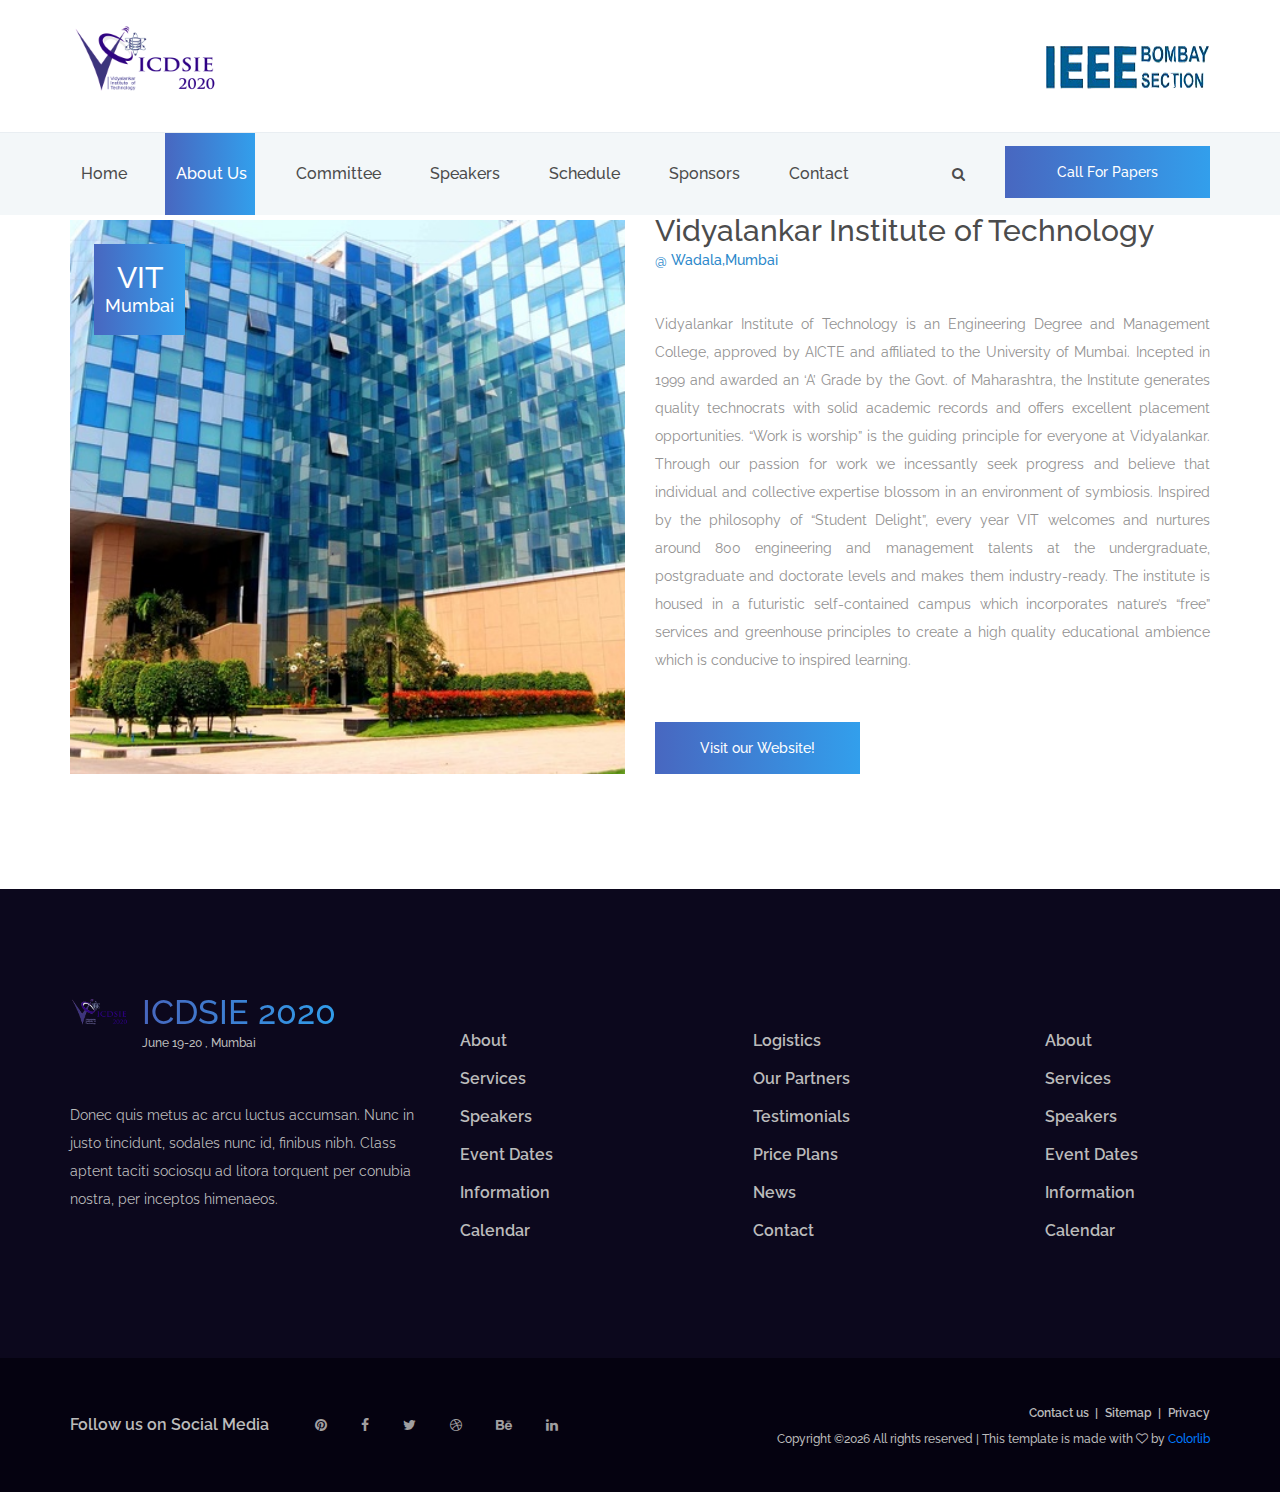
==== commit 9306e078: "yash done final" ====
--- a/aboutus.html
+++ b/aboutus.html
@@ -35,7 +35,7 @@
 				<li class="menu_item"><a href="index.html">Home</a></li>
 				<li class="menu_item"><a href="aboutus.html">About us</a></li>
 				<li class="menu_item"><a href="speakers.html">Speakers</a></li>
-				<li class="menu_item"><a href="calforpaper.html">Call For Papers</a></li>
+				<li class="menu_item"><a href="call.html">Call For Papers</a></li>
 				<li class="menu_item"><a href="schedule.html">Schedule</a></li>
 				<li class="menu_item"><a href="committee.html">Committee</a></li>
 				<li class="menu_item"><a href="Sponsors.html">Sponsors</a></li>
@@ -113,7 +113,7 @@
 											</nav>
 											<div class="header_extra ml-auto">
 												<div class="header_search"><i class="fa fa-search" aria-hidden="true"></i></div>
-												<div class="button header_button"><a href="#">Register!</a></div>
+												<div class="button header_button"><a href="call.html">Call For Papers</a></div>
 											</div>
 										</div>
 									</div>
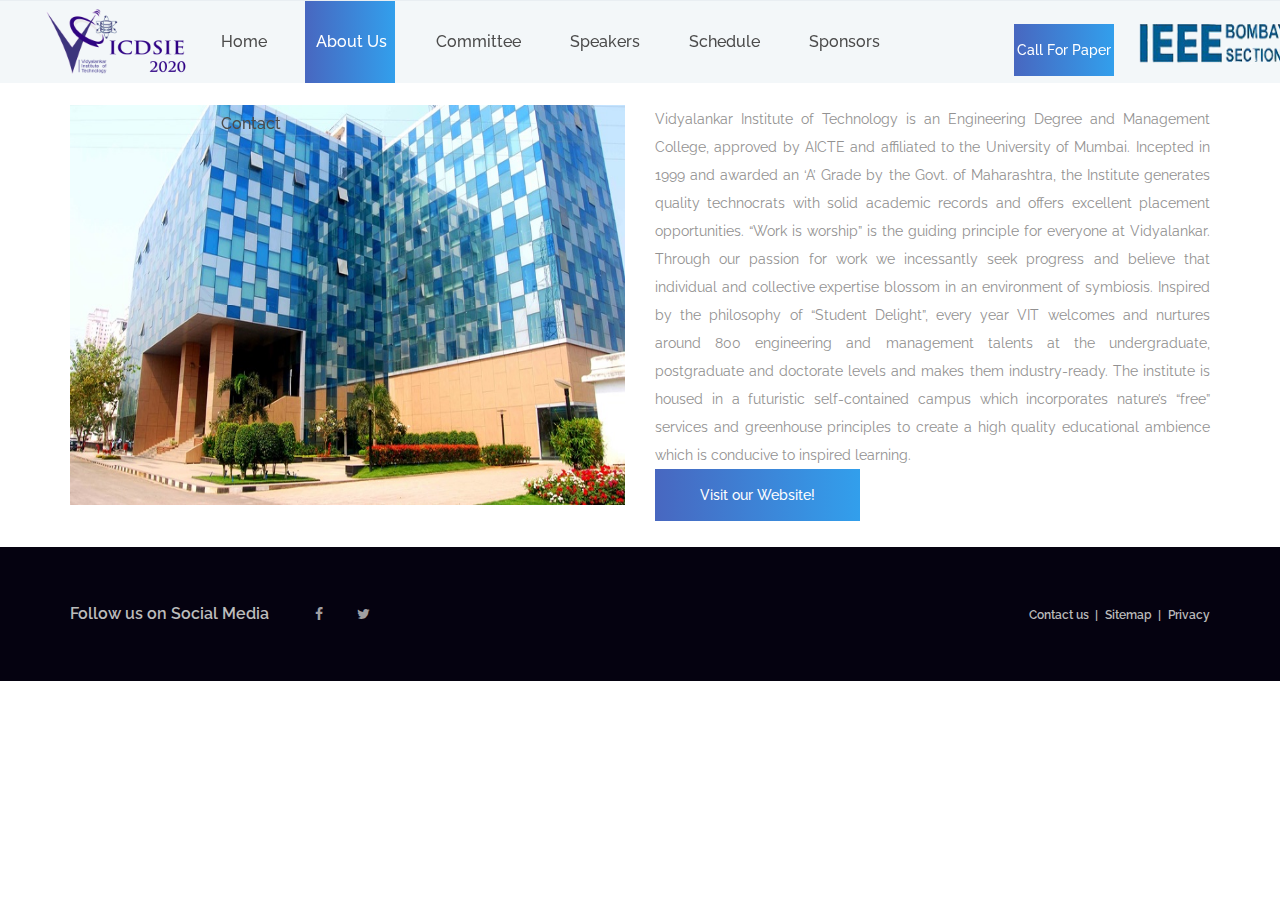
==== commit 4995bec7: "for photos" ====
--- a/aboutus.html
+++ b/aboutus.html
@@ -11,8 +11,8 @@
 <link rel="stylesheet" type="text/css" href="plugins/OwlCarousel2-2.2.1/owl.carousel.css">
 <link rel="stylesheet" type="text/css" href="plugins/OwlCarousel2-2.2.1/owl.theme.default.css">
 <link rel="stylesheet" type="text/css" href="plugins/OwlCarousel2-2.2.1/animate.css">
-<link rel="stylesheet" type="text/css" href="styles/events.css">
-<link rel="stylesheet" type="text/css" href="styles/events_responsive.css">
+<link rel="stylesheet" type="text/css" href="styles/main_styles.css">
+<link rel="stylesheet" type="text/css" href="styles/responsive.css">
 </head>
 <body>
 
@@ -26,20 +26,23 @@
 			<div class="logo menu_logo">
 				<a href="#">
 					<div class="logo_container d-flex flex-row align-items-start justify-content-start">
-						<!--<div class="logo_image"><div style="width:200px,height:100px"><img " src="images/logo2.png" alt=""></div></div>-->
-						
+						<div class="logo_image"><div><img src="images/logo2.png" alt=""></div></div>
+						<div class="logo_content">
+						<!--	<div class="logo_text logo_text_not_ie">ICDSIE</div>
+							<div class="logo_sub">June 19-20, 2020</div>-->
+						</div>
 					</div>
 				</a>
 			</div>
 			<ul>
 				<li class="menu_item"><a href="index.html">Home</a></li>
-				<li class="menu_item"><a href="aboutus.html">About us</a></li>
-				<li class="menu_item"><a href="speakers.html">Speakers</a></li>
-				<li class="menu_item"><a href="call.html">Call For Papers</a></li>
-				<li class="menu_item"><a href="schedule.html">Schedule</a></li>
-				<li class="menu_item"><a href="committee.html">Committee</a></li>
-				<li class="menu_item"><a href="Sponsors.html">Sponsors</a></li>
-				<li class="menu_item"><a href="contact.html">Contact</a></li>
+													<li class="menu_item"><a href="aboutus.html">About Us</a></li>
+													<li class="menu_item"><a href="committee.html">Committee</a></li>
+                                                    <li class="menu_item"><a href="speakers.html">Speakers</a></li>
+													<li class="menu_item"><a href="schedule.html">Schedule</a></li>
+													<li class="menu_item"><a href="sponsors.html">Sponsors</a></li>
+													<li class="menu_item"><a href="contact.html">Contact</a></li>
+													<li class="menu_item"><a href="callforpaper.html">Call For Paper</a></li>
 			</ul>
 		</div>
 		<div class="menu_social">
@@ -48,9 +51,9 @@
 				<li><a href="#"><i class="fa fa-pinterest" aria-hidden="true"></i></a></li>
 				<li><a href="#"><i class="fa fa-facebook" aria-hidden="true"></i></a></li>
 				<li><a href="#"><i class="fa fa-twitter" aria-hidden="true"></i></a></li>
-				<li><a href="#"><i class="fa fa-dribbble" aria-hidden="true"></i></a></li>
+				<!--<li><a href="#"><i class="fa fa-dribbble" aria-hidden="true"></i></a></li>
 				<li><a href="#"><i class="fa fa-behance" aria-hidden="true"></i></a></li>
-				<li><a href="#"><i class="fa fa-linkedin" aria-hidden="true"></i></a></li>
+				<li><a href="#"><i class="fa fa-linkedin" aria-hidden="true"></i></a></li>-->
 			</ul>
 		</div>
 	</div>
@@ -59,89 +62,68 @@
 
 	<div>
     <br><br><br><br><br>
-	
+		
 		<!-- Header -->
-        <header class="header" id="header" >
-			<div>
-				<div class="header_top" >
-					<div class="container">
+
+		<header class="header" id="header"  style="position:fixed;width:100%;top:0;height: 80px">
+			    <!--start new menu mobile-->
+			<div>	
+				<div class="header_top" style="height:0px">
+				<div class="container">
 						<div class="row">
 							<div class="col">
-								<div class="header_top_content d-flex flex-row align-items-center justify-content-start" style="height:90px">
-									<div>
-										<a href="#">
-											<div style="width:300px" class="logo_container d-flex flex-row align-items-start justify-content-start">
-												<div class="logo_image" style="width:190px"><div style="width:400px"><img src="images/logo2.png" alt="" style="height:75px;" ></div></div>
-												
-											</div>
-										</a>	
-									</div>
-									<div class="header_social ml-auto"><br><br>
-									<img class="logo_image" src="images/ieee_t3.png" alt="" style="width:190px,height:75px">
-										<!--<ul>
-											<li><a href="#"><i class="fa fa-pinterest" aria-hidden="true"></i></a></li>
-											<li><a href="#"><i class="fa fa-facebook" aria-hidden="true"></i></a></li>
-											<li><a href="#"><i class="fa fa-twitter" aria-hidden="true"></i></a></li>
-											<li><a href="#"><i class="fa fa-dribbble" aria-hidden="true"></i></a></li>
-											<li><a href="#"><i class="fa fa-behance" aria-hidden="true"></i></a></li>
-											<li><a href="#"><i class="fa fa-linkedin" aria-hidden="true"></i></a></li>
-										</ul>-->
-									</div>
-									<div class="hamburger ml-auto"><i class="fa fa-bars" aria-hidden="true"></i></div>
-								</div>
-							</div>
-						</div>
-					</div>
-				</div><br><br>
+								<div class="header_top_content d-flex flex-row">
+									<div class="hamburger ml-auto"><i class="fa fa-bars" aria-hidden="true" style="color:blue;"></i></div>
+								</div>
+							</div>
+						</div>
+				</div>
+				</div>
+				<!--end new menu mobile-->
+				
 				<div class="header_nav" id="header_nav_pin">
 					<div class="header_nav_inner">
+                   
 						<div class="header_nav_container">
-							<div class="container">
+							<div class="container" style="margin-left:0px">
 								<div class="row">
-									<div class="col">
+									<div style="width:2500px">
 										<div class="header_nav_content d-flex flex-row align-items-center justify-content-start">
-											<nav class="main_nav">
+                                        <div> &nbsp; &nbsp; &nbsp; &nbsp; &nbsp; &nbsp;</div>
+                                        <div ><img src="images/logo2.png" alt="" style="width:150px" style="height:80px"></div>
+                                        <div> &nbsp; &nbsp; &nbsp;</div>
+											<nav class="main_nav" style="width:830px">
+                                             
 												<ul>
 													<li ><a href="index.html">Home</a></li>
 													<li class="active"><a href="aboutus.html">About Us</a></li>
 													<li><a href="committee.html">Committee</a></li>
                                                     <li><a href="speakers.html">Speakers</a></li>
 													<li><a href="schedule.html">Schedule</a></li>
-													<li><a href="Sponsors.html">Sponsors</a></li>
+													<li><a href="sponsors.html">Sponsors</a></li>
 													<li><a href="contact.html">Contact</a></li>
 												</ul>
 											</nav>
+                                            
 											<div class="header_extra ml-auto">
-												<div class="header_search"><i class="fa fa-search" aria-hidden="true"></i></div>
-												<div class="button header_button"><a href="call.html">Call For Papers</a></div>
-											</div>
+												<div>&nbsp;&nbsp;&nbsp;</div>
+												<div class="button header_button" style="width:100px"><a href="callforpaper.html">Call For Paper</a></div>
+                                              
+                                               
+											</div> 
+                                            <div>&nbsp;&nbsp;&nbsp;&nbsp;&nbsp;&nbsp;</div>
+                                              <div ><img src="images/ieee_t3.png" alt="" style="width:150px" style="height:20px"></div>
 										</div>
 									</div>
 								</div>
 							</div>
 						</div>
-						<div class="search_container">
-							<div class="container">
-								<div class="row">
-									<div class="col">
-										<div class="search_content d-flex flex-row align-items-center justify-content-end">
-											<form action="#" id="search_container_form" class="search_container_form">
-												<input type="text" class="search_container_input" placeholder="Search" required>
-												<button class="search_container_button"><i class="fa fa-search" aria-hidden="true"></i></button>
-											</form>
-										</div>
-									</div>
-								</div>
-							</div>
-						</div>
 					</div>
 				</div>	
-			</div>
+		</div>
 		</header>
 
-		<!-- Header -->
-	
-	</div>
+</div>
 
 	<!-- Events -->
 
@@ -154,31 +136,21 @@
 						<div class="row row-lg-eq-height">
 							<div class="col-lg-6 event_col">
 								<div class="event_image_container">
-									<div class="background_image" style="background-image:url(images/vit.jpg)"></div>
-									<div class="date_container">
-										<a href="#">
-											<span class="date_content d-flex flex-column align-items-center justify-content-center">
-												<div class="date_day">VIT</div>
-												<div class="date_month">Mumbai</div>
-											</span>
-										</a>	
-									</div>
+									<div class="intro_image"><img src="images/vit.jpg" height="400px" alt=""></div>
 								</div>
 							</div>
 							<div class="col-lg-6 event_col">
 								<div class="event_content">
-									<div class="event_title">Vidyalankar Institute of Technology</div>
-									<div class="event_location">@ Wadala,Mumbai</div>
-                                   
+									                                   
 									<div class="event_text" align="justify">
                                     
 										<p>Vidyalankar Institute of Technology is an Engineering Degree and Management College, approved by AICTE and affiliated to the University of Mumbai. Incepted in 1999 and awarded an ‘A’ Grade by the Govt. of Maharashtra, the Institute generates quality technocrats with solid academic records and offers excellent placement opportunities. “Work is worship” is the guiding principle for everyone at Vidyalankar. Through our passion for work we incessantly seek progress and believe that individual and collective expertise blossom in an environment of symbiosis.
 
 Inspired by the philosophy of “Student Delight”, every year VIT welcomes and nurtures around 800 engineering and management talents at the undergraduate, postgraduate and doctorate levels and makes them industry-ready. The institute is housed in a futuristic self-contained campus which incorporates nature’s “free” services and greenhouse principles to create a high quality educational ambience which is conducive to inspired learning.</p>
 									</div>
-									
+								
 									<div class="event_buttons">
-										<div class="button event_button event_button_1"><a target="_blank" href="http://www.vit.edu.in">Visit our Website!</a></div>
+										<div class="button event_button event_button_1"><a target="_blank" href="http://www.vit.edu.in">Visit our Website!</a></div><br>
 									</div>
 								</div>
 							</div>
@@ -193,75 +165,7 @@
 	<!-- Footer -->
 
 	<footer class="footer">
-		<div class="footer_content">
-			<div class="container">
-				<div class="row">
-					
-					<!-- Footer Column -->
-					<div class="col-lg-4 footer_col">
-						<div class="footer_about">
-							<div>
-								<a href="#">
-									<div class="logo_container d-flex flex-row align-items-start justify-content-start">
-										<div class="logo_image"><div><img src="images/logo2.png" alt=""></div></div>
-										<div class="logo_content">
-											<div id="logo_text" class="logo_text logo_text_not_ie">ICDSIE 2020</div>
-											<div class="logo_sub">June 19-20 , Mumbai</div>
-										</div>
-									</div>
-								</a>	
-							</div>
-							<div class="footer_about_text">
-								<p>Donec quis metus ac arcu luctus accumsan. Nunc in justo tincidunt, sodales nunc id, finibus nibh. Class aptent taciti sociosqu ad litora torquent per conubia nostra, per inceptos himenaeos.</p>
-							</div>
-						</div>
-					</div>
-
-					<!-- Footer Column -->
-					<div class="col-lg-3 footer_col">
-						<div class="footer_links">
-							<ul>
-								<li><a href="#">About </a></li>
-								<li><a href="#">Services</a></li>
-								<li><a href="#">Speakers</a></li>
-								<li><a href="#">Event Dates</a></li>
-								<li><a href="#">Information</a></li>
-								<li><a href="#">Calendar</a></li>
-							</ul>
-						</div>
-					</div>
-
-					<!-- Footer Column -->
-					<div class="col-lg-3 footer_col">
-						<div class="footer_links">
-							<ul>
-								<li><a href="#">Logistics</a></li>
-								<li><a href="#">Our Partners</a></li>
-								<li><a href="#">Testimonials</a></li>
-								<li><a href="#">Price Plans</a></li>
-								<li><a href="#">News</a></li>
-								<li><a href="#">Contact</a></li>
-							</ul>
-						</div>
-					</div>
-
-					<!-- Footer Column -->
-					<div class="col-lg-2 footer_col">
-						<div class="footer_links">
-							<ul>
-								<li><a href="#">About </a></li>
-								<li><a href="#">Services</a></li>
-								<li><a href="#">Speakers</a></li>
-								<li><a href="#">Event Dates</a></li>
-								<li><a href="#">Information</a></li>
-								<li><a href="#">Calendar</a></li>
-							</ul>
-						</div>
-					</div>
-
-				</div>
-			</div>
-		</div>
+		
 		<div class="footer_extra">
 			<div class="container">
 				<div class="row">
@@ -270,12 +174,9 @@
 							<div class="footer_social">
 								<div class="footer_social_title">Follow us on Social Media</div>
 								<ul class="footer_social_list">
-									<li><a href="#"><i class="fa fa-pinterest" aria-hidden="true"></i></a></li>
+									
 									<li><a href="#"><i class="fa fa-facebook" aria-hidden="true"></i></a></li>
 									<li><a href="#"><i class="fa fa-twitter" aria-hidden="true"></i></a></li>
-									<li><a href="#"><i class="fa fa-dribbble" aria-hidden="true"></i></a></li>
-									<li><a href="#"><i class="fa fa-behance" aria-hidden="true"></i></a></li>
-									<li><a href="#"><i class="fa fa-linkedin" aria-hidden="true"></i></a></li>
 								</ul>
 							</div>
 							<div class="footer_extra_right ml-lg-auto text-lg-right">
@@ -286,9 +187,7 @@
 										<li><a href="#">Privacy</a></li>
 									</ul>
 								</div>
-								<div class="copyright"><!-- Link back to Colorlib can't be removed. Template is licensed under CC BY 3.0. -->
-Copyright &copy;<script>document.write(new Date().getFullYear());</script> All rights reserved | This template is made with <i class="fa fa-heart-o" aria-hidden="true"></i> by <a href="https://colorlib.com" target="_blank">Colorlib</a>
-<!-- Link back to Colorlib can't be removed. Template is licensed under CC BY 3.0. --></div>
+								
 							</div>
 						</div>
 					</div>
@@ -305,6 +204,6 @@
 <script src="plugins/OwlCarousel2-2.2.1/owl.carousel.js"></script>
 <script src="plugins/easing/easing.js"></script>
 <script src="plugins/parallax-js-master/parallax.min.js"></script>
-<script src="js/events.js"></script>
+<script src="js/custom.js"></script>
 </body>
 </html>--- a/styles/main_styles.css
+++ b/styles/main_styles.css
@@ -0,0 +1,1341 @@
+@charset "utf-8";
+/* CSS Document */
+
+/******************************
+
+[Table of Contents]
+
+1. Fonts
+2. Body and some general stuff
+3. Menu
+4. Home
+	4.1 Header
+5. Intro
+6. Pricing
+7. Calendar
+8. Call to action
+9. Footer
+
+
+
+******************************/
+
+/***********
+1. Fonts
+***********/
+
+@import url('https://fonts.googleapis.com/css?family=Raleway:300,400,400i,500,600,700,800,900');
+
+/*********************************
+2. Body and some general stuff
+*********************************/
+
+*
+{
+	margin: 0;
+	padding: 0;
+	-webkit-font-smoothing: antialiased;
+	-webkit-text-shadow: rgba(0,0,0,.01) 0 0 1px;
+	text-shadow: rgba(0,0,0,.01) 0 0 1px;
+}
+body
+{
+	font-family: 'Raleway', sans-serif;
+	font-size: 14px;
+	font-weight: 400;
+	background: #FFFFFF;
+	color: #a5a5a5;
+}
+div
+{
+	display: block;
+	position: relative;
+	-webkit-box-sizing: border-box;
+    -moz-box-sizing: border-box;
+    box-sizing: border-box;
+}
+ul
+{
+	list-style: none;
+	margin-bottom: 0px;
+}
+p
+{
+	font-family: 'Raleway', sans-serif;
+	font-size: 14px;
+	line-height: 2;
+	font-weight: 400;
+	color: #929191;
+	-webkit-font-smoothing: antialiased;
+	-webkit-text-shadow: rgba(0,0,0,.01) 0 0 1px;
+	text-shadow: rgba(0,0,0,.01) 0 0 1px;
+}
+p a
+{
+	display: inline;
+	position: relative;
+	color: inherit;
+	border-bottom: solid 1px #ffa07f;
+	-webkit-transition: all 200ms ease;
+	-moz-transition: all 200ms ease;
+	-ms-transition: all 200ms ease;
+	-o-transition: all 200ms ease;
+	transition: all 200ms ease;
+}
+p:last-of-type
+{
+	margin-bottom: 0;
+}
+a
+{
+	-webkit-transition: all 200ms ease;
+	-moz-transition: all 200ms ease;
+	-ms-transition: all 200ms ease;
+	-o-transition: all 200ms ease;
+	transition: all 200ms ease;
+}
+a, a:hover, a:visited, a:active, a:link
+{
+	text-decoration: none;
+	-webkit-font-smoothing: antialiased;
+	-webkit-text-shadow: rgba(0,0,0,.01) 0 0 1px;
+	text-shadow: rgba(0,0,0,.01) 0 0 1px;
+}
+p a:active
+{
+	position: relative;
+	color: #FF6347;
+}
+p a:hover
+{
+	color: #FFFFFF;
+	background: #ffa07f;
+}
+p a:hover::after
+{
+	opacity: 0.2;
+}
+::selection
+{
+	background: #329fec;
+	color: #FFFFFF;
+}
+p::selection
+{
+	
+}
+h1{font-size: 48px;}
+h2{font-size: 36px;}
+h3{font-size: 24px;}
+h4{font-size: 18px;}
+h5{font-size: 14px;}
+h1, h2, h3, h4, h5, h6
+{
+	font-family: 'Raleway', sans-serif;
+	-webkit-font-smoothing: antialiased;
+	-webkit-text-shadow: rgba(0,0,0,.01) 0 0 1px;
+	text-shadow: rgba(0,0,0,.01) 0 0 1px;
+}
+h1::selection, 
+h2::selection, 
+h3::selection, 
+h4::selection, 
+h5::selection, 
+h6::selection
+{
+	
+}
+.form-control
+{
+	color: #db5246;
+}
+section
+{
+	display: block;
+	position: relative;
+	box-sizing: border-box;
+}
+.clear
+{
+	clear: both;
+}
+.clearfix::before, .clearfix::after
+{
+	content: "";
+	display: table;
+}
+.clearfix::after
+{
+	clear: both;
+}
+.clearfix
+{
+	zoom: 1;
+}
+.float_left
+{
+	float: left;
+}
+.float_right
+{
+	float: right;
+}
+.trans_200
+{
+	-webkit-transition: all 200ms ease;
+	-moz-transition: all 200ms ease;
+	-ms-transition: all 200ms ease;
+	-o-transition: all 200ms ease;
+	transition: all 200ms ease;
+}
+.trans_300
+{
+	-webkit-transition: all 300ms ease;
+	-moz-transition: all 300ms ease;
+	-ms-transition: all 300ms ease;
+	-o-transition: all 300ms ease;
+	transition: all 300ms ease;
+}
+.trans_400
+{
+	-webkit-transition: all 400ms ease;
+	-moz-transition: all 400ms ease;
+	-ms-transition: all 400ms ease;
+	-o-transition: all 400ms ease;
+	transition: all 400ms ease;
+}
+.trans_500
+{
+	-webkit-transition: all 500ms ease;
+	-moz-transition: all 500ms ease;
+	-ms-transition: all 500ms ease;
+	-o-transition: all 500ms ease;
+	transition: all 500ms ease;
+}
+.fill_height
+{
+	height: 100%;
+}
+.super_container
+{
+	width: 100%;
+	overflow: hidden;
+}
+.prlx_parent
+{
+	overflow: hidden;
+}
+.prlx
+{
+	height: 130% !important;
+}
+.parallax-window
+{
+    min-height: 400px;
+    background: transparent;
+}
+.parallax_background
+{
+	position: absolute;
+	top: 0;
+	left: 0;
+	width: 100%;
+	height: 100%;
+}
+.nopadding
+{
+	padding: 0px !important;
+}
+.reset_container
+{
+	max-width: 100%;
+	padding-left: 0;
+	padding-right: 0;
+}
+.button
+{
+	width: 205px;
+	height: 52px;
+	text-align: center;
+	overflow: hidden;
+	margin-bottom: 5px;
+}
+.button::before
+{
+	display: block;
+	position: absolute;
+	top: 0;
+	left: 0;
+	width: 200%;
+	height: 100%;
+	content: '';
+	background-color: #4867c0;
+	background-image: linear-gradient(to right, #4867c0, #329fec, #4867c0);
+	background: #4867c0;
+	background: linear-gradient(to right, #4867c0, #329fec, #4867c0);
+	-webkit-transition: all 200ms ease;
+	-moz-transition: all 200ms ease;
+	-ms-transition: all 200ms ease;
+	-o-transition: all 200ms ease;
+	transition: all 200ms ease;
+}
+.button a
+{
+	display: block;
+	position: relative;
+	line-height: 52px;
+	font-size: 14px;
+	font-weight: 500;
+	color: #FFFFFF;
+	z-index: 1;
+}
+.button:hover::before
+{
+	left: -100%;
+}
+
+/*********************************
+3. Menu
+*********************************/
+
+.menu
+{
+	position: fixed;
+	width: 100vw;
+	height: 100vh;
+	background-color: #4867c0;
+	background-image: linear-gradient(to right, #4867c0, #329fec);
+	background: #4867c0;
+	background: linear-gradient(to right, #4867c0, #329fec);
+	z-index: 101;
+	opacity: 0;
+	visibility: hidden;
+}
+.menu.active
+{
+	opacity: 0.98;
+	visibility: visible;
+}
+.menu_content
+{
+	width: 100%;
+	height: 100%;
+}
+.menu_item
+{
+	position: relative;
+	margin-bottom: 3px;
+}
+.menu_item:last-child
+{
+	margin-bottom: 0px;
+}
+.menu_logo
+{
+	margin-bottom: 38px;
+}
+.menu_logo a img
+{
+	
+}
+.menu_logo .logo_text,
+.menu_logo .logo_sub
+{
+	color: #FFFFFF;
+}
+.menu_item a
+{
+	display: inline-block;
+	position: relative;
+	font-size: 30px;
+	color: #FFFFFF;
+	font-weight: 500;
+}
+.menu_item a::after
+{
+	display: block;
+	position: absolute;
+	top: 52%;
+	left: 0;
+	width: 0;
+	height: 4px;
+	background: #FFFFFF;
+	letter-spacing: 2px;
+	content: '';
+	z-index: 10;
+	pointer-events: none;
+	-webkit-transition: all 200ms ease;
+	-moz-transition: all 200ms ease;
+	-ms-transition: all 200ms ease;
+	-o-transition: all 200ms ease;
+	transition: all 400ms ease;
+}
+.menu_item:hover a::after
+{
+	width: 100%;
+}
+.menu_close_container
+{
+	position: absolute;
+	top: 94px;
+	right: 122px;
+	width: 21px;
+	height: 21px;
+	cursor: pointer;
+	-webkit-transform: rotate(45deg);
+	-moz-transform: rotate(45deg);
+	-ms-transform: rotate(45deg);
+	-o-transform: rotate(45deg);
+	transform: rotate(45deg);
+}
+.menu_close
+{
+	top: 9px;
+	width: 21px;
+	height: 3px;
+	background: #FFFFFF;
+	-webkit-transition: all 200ms ease;
+	-moz-transition: all 200ms ease;
+	-ms-transition: all 200ms ease;
+	-o-transition: all 200ms ease;
+	transition: all 200ms ease;
+}
+.menu_close::after
+{
+	display: block;
+	position: absolute;
+	top: -9px;
+	left: 9px;
+	content: '';
+	width: 3px;
+	height: 21px;
+	background: #FFFFFF;
+	-webkit-transition: all 200ms ease;
+	-moz-transition: all 200ms ease;
+	-ms-transition: all 200ms ease;
+	-o-transition: all 200ms ease;
+	transition: all 200ms ease;
+}
+.menu_close_container:hover .menu_close,
+.menu_close_container:hover .menu_close::after
+{
+	background: #4867c0;
+}
+.menu_social
+{
+	position: absolute;
+	left: 50%;
+	-webkit-transform: translateX(-50%);
+	-moz-transform: translateX(-50%);
+	-ms-transform: translateX(-50%);
+	-o-transform: translateX(-50%);
+	transform: translateX(-50%);
+	bottom: 15px;
+}
+.menu_social_title
+{
+	display: inline-block;
+	font-weight: 500;
+	color: #bbbbbb;
+}
+.menu_social ul
+{
+	display: inline-block;
+	margin-left: 25px;
+	white-space: nowrap;
+}
+.menu_social ul li
+{
+	display: inline-block;
+}
+.menu_social ul li:not(:last-child)
+{
+	margin-right: 15px;
+}
+.menu_social ul li a i
+{
+	color: #bbbbbb;
+	-webkit-transition: all 200ms ease;
+	-moz-transition: all 200ms ease;
+	-ms-transition: all 200ms ease;
+	-o-transition: all 200ms ease;
+	transition: all 200ms ease;
+	padding: 5px;
+}
+.menu_social ul li a i:hover
+{
+	color: #FFFFFF;
+}
+
+/*********************************
+4. Home
+*********************************/
+
+.home
+{
+	width: 100%;
+	height: 100vh;
+}
+.home_background
+{
+	position: absolute;
+	top: 0;
+	left: 0;
+	width: 100%;
+	height: 100%;
+	background-repeat: no-repeat;
+	background-size: cover;
+	background-position: center center;
+}
+.home_content_container
+{
+	position: absolute;
+	left: 0;
+	top: 35%;
+	width: 100%;
+}
+.home_content
+{
+	max-width: 800px;
+}
+.home_date
+{
+	font-size: 18px;
+	font-weight: 700;
+	color: #FFFFFF;
+}
+.home_title
+{
+	font-size: 60px;
+	font-weight: 500;
+	color: #FFFFFF;
+	margin-top: -5px;
+	line-height: 1.2;
+}
+.home_location
+{
+	font-size: 36px;
+	font-weight: 500;
+	color: #FFFFFF;
+	margin-top: -13px;
+}
+.home_text
+{
+	font-size: 14px;
+	font-weight: 500;
+	color: #FFFFFF;
+	line-height: 2.14;
+	margin-top: 4px;
+}
+.home_buttons
+{
+	margin-top: 35px;
+}
+.home_button
+{
+	display: inline-block;
+}
+.home_button:not(:last-child)
+{
+	margin-right: 10px;
+}
+
+/*********************************
+4.1 Header
+*********************************/
+
+.header
+{
+	position: fixed;
+	top: 0;
+	left: 0;
+	width: 100%;
+	background: #FFFFFF;
+	z-index: 100;
+}
+.header.scrolled
+{
+	position: fixed;
+	top: -127px;
+	left: 0;
+}
+.header_top
+{
+	width: 100%;
+	z-index: 2;
+}
+.header_top_content
+{
+	height: 100px;
+	-webkit-transition: all 200ms ease;
+	-moz-transition: all 200ms ease;
+	-ms-transition: all 200ms ease;
+	-o-transition: all 200ms ease;
+	transition: all 200ms ease;
+}
+.logo_image div
+{
+	width: 59px;
+	height: 46px;
+}
+.logo_image div img
+{
+	max-width: 100%;
+}
+.logo_content
+{
+	padding-left: 13px;
+}
+.logo_text
+{
+	line-height: 0.94;
+	color: #4867c0;
+	font-size: 32px;
+	font-weight: 500;
+	text-align: left;
+}
+.logo_text_not_ie
+{
+	background-image: -webkit-linear-gradient(left, #4867c0, #329fec); /* For Chrome and Safari */
+    background-image: -moz-linear-gradient(left, #4867c0, #329fec); /* For old Fx (3.6 to 15) */
+    background-image: -ms-linear-gradient(left, #4867c0, #329fec); /* For pre-releases of IE 10*/
+    background-image: -o-linear-gradient(left, #4867c0, #329fec); /* For old Opera (11.1 to 12.0) */
+    background-image: linear-gradient(to right, #4867c0, #329fec); /* Standard syntax; must be last */
+    color:transparent;
+    -webkit-background-clip: text;
+    background-clip: text;
+}
+.logo_sub
+{
+	font-size: 12px;
+	font-weight: 500;
+	color: #4c4c4c;
+	margin-top: 5px;
+}
+.header_social ul
+{
+	margin-right: -5px;
+}
+.header_social ul li
+{
+	display: inline-block;
+}
+.header_social ul li:not(:last-child)
+{
+	margin-right: 18px;
+}
+.header_social ul li a i
+{
+	color: #4c4c4c;
+	padding: 5px;
+	-webkit-transition: all 200ms ease;
+	-moz-transition: all 200ms ease;
+	-ms-transition: all 200ms ease;
+	-o-transition: all 200ms ease;
+	transition: all 200ms ease;
+}
+.header_social ul li a i:hover
+{
+	color: #329fec;
+}
+.hamburger
+{
+	display: none;
+	cursor: pointer;
+}
+.hamburger i
+{
+	font-size: 18px;
+	color: #4c4c4c;
+	-webkit-transition: all 200ms ease;
+	-moz-transition: all 200ms ease;
+	-ms-transition: all 200ms ease;
+	-o-transition: all 200ms ease;
+	transition: all 200ms ease;
+}
+.hamburger i:hover
+{
+	color: #329fec;
+}
+.header_nav
+{
+	border-top: solid 1px #e9eef2;
+	z-index: 2;
+}
+.header_nav_inner
+{
+	width: 100%;
+}
+.header_nav_container
+{
+	z-index: 1;
+	background: #f3f7f9;
+}
+.header_nav_content
+{
+	height: 82px;
+}
+.main_nav
+{
+	height: 100%;
+}
+.main_nav ul
+{
+	height: 100%;
+}
+.main_nav ul li
+{
+	display: inline-block;
+	position: relative;
+	height: 100%;
+}
+.main_nav ul li::after
+{
+	display: block;
+	position: absolute;
+	top: 0;
+	left: 0;
+	width: 100%;
+	height: 100%;
+	content: '';
+	background-color: #4867c0;
+	background-image: linear-gradient(to right, #4867c0, #329fec);
+	background: #4867c0;
+	background: linear-gradient(to right, #4867c0, #329fec);
+	opacity: 0;
+	z-index: 0;
+	-webkit-transition: all 200ms ease;
+	-moz-transition: all 200ms ease;
+	-ms-transition: all 200ms ease;
+	-o-transition: all 200ms ease;
+	transition: all 200ms ease;
+}
+.main_nav ul li:not(:last-child)
+{
+	margin-right: 26px;
+}
+.main_nav ul li:hover::after,
+.main_nav ul li.active::after
+{
+	opacity: 1;
+}
+.main_nav ul li a
+{
+	display: block;
+	position: relative;
+	height: 100%;
+	line-height: 82px;
+	font-size: 16px;
+	font-weight: 500;
+	color: #4c4c4c;
+	padding-left: 11px;
+	padding-right: 8px;
+	z-index: 1;
+	-webkit-transition: all 200ms ease;
+	-moz-transition: all 200ms ease;
+	-ms-transition: all 200ms ease;
+	-o-transition: all 200ms ease;
+	transition: all 200ms ease;
+}
+.main_nav ul li a:hover,
+.main_nav ul li.active a
+{
+	color: #FFFFFF;
+}
+.search_container
+{
+	position: absolute;
+	left: 0;
+	bottom: 0;
+	width: 100%;
+	background-color: #4867c0;
+	background-image: linear-gradient(to right, #4867c0, #329fec);
+	background: #4867c0;
+	background: linear-gradient(to right, #4867c0, #329fec);
+	z-index: 0;
+	-webkit-transition: all 200ms ease;
+	-moz-transition: all 200ms ease;
+	-ms-transition: all 200ms ease;
+	-o-transition: all 200ms ease;
+	transition: all 200ms ease;
+}
+.search_container.active
+{
+	bottom: -60px;
+}
+.search_content
+{
+	width: 100%;
+	height: 60px;
+}
+.search_container_form
+{
+	position: relative;
+	width: 300px;
+}
+.search_container_input
+{
+	width: 100%;
+	height: 40px;
+	border: none;
+	outline: none;
+	padding-left: 20px;
+}
+.search_container_button
+{
+	position: absolute;
+	top: 0;
+	right: 0;
+	width: 40px;
+	height: 40px;
+	border: none;
+	outline: none;
+	cursor: pointer;
+}
+.header_search
+{
+	display: inline-block;
+	vertical-align: middle;
+	padding: 10px;
+	cursor: pointer;
+}
+.header_search i
+{
+	color: #4c4c4c;
+	-webkit-transition: all 200ms ease;
+	-moz-transition: all 200ms ease;
+	-ms-transition: all 200ms ease;
+	-o-transition: all 200ms ease;
+	transition: all 200ms ease;
+}
+.header_search:hover i
+{
+	color: #329fec;
+}
+.header_button
+{
+	display: inline-block;
+	vertical-align: middle;
+	margin-left: 26px;
+}
+
+/*********************************
+5. Intro
+*********************************/
+
+.intro
+{
+	width: 100%;
+	background: #FFFFFF;
+	padding-top: 115px;
+	padding-bottom: 67px;
+	padding-left: 144px;
+	padding-right: 144px;
+}
+.intro_content
+{
+	flex-grow: 1;
+}
+.intro_item
+{
+	width: calc((100% - 60px) / 3);
+	background: #f3f7f9;
+	margin-bottom: 48px;
+}
+.intro_image
+{
+	width: 100%;
+}
+.intro_image img
+{
+	max-width: 100%;
+}
+.intro_body
+{
+	padding-left: 39px;
+	padding-top: 33px;
+	padding-bottom: 39px;
+}
+.intro_body::after
+{
+	display: block;
+	position: absolute;
+	top: 0;
+	left: 0;
+	width: 100%;
+	height: 100%;
+	content: '';
+	background-color: #4867c0;
+	background-image: linear-gradient(to right, #4867c0, #329fec);
+	background: #4867c0;
+	background: linear-gradient(to right, #4867c0, #329fec);
+	opacity: 0;
+	-webkit-transition: all 200ms ease;
+	-moz-transition: all 200ms ease;
+	-ms-transition: all 200ms ease;
+	-o-transition: all 200ms ease;
+	transition: all 200ms ease;
+}
+.intro_item:hover .intro_body::after
+{
+	opacity: 1;
+}
+.intro_title a
+{
+	position: relative;
+	font-size: 24px;
+	font-weight: 500;
+	color: #4c4c4c;
+	z-index: 1;
+}
+.intro_item:hover .intro_title a,
+.intro_item:hover .intro_subtitle
+{
+	color: #FFFFFF;
+}
+.intro_subtitle
+{
+	font-size: 14px;
+	font-weight: 500;
+	color: #888888;
+	margin-top: -1px;
+	padding-left: 1px;
+	z-index: 1;
+	-webkit-transition: all 200ms ease;
+	-moz-transition: all 200ms ease;
+	-ms-transition: all 200ms ease;
+	-o-transition: all 200ms ease;
+	transition: all 200ms ease;
+}
+
+/*********************************
+6. Pricing
+*********************************/
+
+.pricing
+{
+	width: 100%;
+	padding-top: 87px;
+	padding-bottom: 73px;
+}
+.pricing_section_title
+{
+	font-size: 48px;
+	color: #FFFFFF;
+}
+.pricing_row
+{
+	margin-top: 145px;
+}
+.pricing_item
+{
+	width: 100%;
+	padding-top: 57px;
+	padding-bottom: 70px;
+	text-align: center;
+	background: #FFFFFF;
+}
+.pricing_item_content
+{
+	width: 100%;
+	height: 100%;
+	z-index: 10;
+}
+.pricing_item_mid
+{
+	left: -30px;
+	top: -42px;
+	width: calc(100% + 60px);
+	padding-bottom: 71px;
+	padding-top: 54px;
+	box-shadow: 0px 2px 54px rgba(0,0,0,0.65);
+	z-index: 1;
+}
+.pricing_item::after
+{
+	display: block;
+	position: absolute;
+	top: 0;
+	left: 0;
+	width: 100%;
+	height: 4px;
+	background-color: #4867c0;
+	background-image: linear-gradient(to right, #4867c0, #329fec);
+	background: #4867c0;
+	background: linear-gradient(to right, #4867c0, #329fec);
+	content: '';
+}
+.pricing_item_mid::after
+{
+	height: 100%;
+}
+.pricing_level
+{
+	font-size: 14px;
+	color: #4c4c4c;
+}
+.pricing_item_mid .pricing_level
+{
+	color: #FFFFFF;
+}
+.pricing_item_mid .pricing_level
+{
+	text-transform: uppercase;
+}
+.pricing_price
+{
+	font-size: 60px;
+	color: #4c4c4c;
+	line-height: 0.75;
+	margin-top: 15px;
+}
+.pricing_item_mid .pricing_price
+{
+	color: #FFFFFF;
+	margin-top: 32px;
+}
+.pricing_price span
+{
+	font-size: 24px;
+	vertical-align: super;
+}
+.pricing_list
+{
+	margin-top: 59px;
+}
+.pricing_list li
+{
+	font-size: 14px;
+	color: #888888;
+}
+.pricing_item_mid .pricing_list
+{
+	margin-top: 97px;
+}
+.pricing_item_mid .pricing_list li
+{
+	color: #FFFFFF;
+}
+.pricing_list li:not(:last-child)
+{
+	margin-bottom: 15px;
+}
+.pricing_info
+{
+	width: 19px;
+	height: 19px;
+	border-radius: 50%;
+	background: #ff8416;
+	margin-left: auto;
+	margin-right: auto;
+	margin-top: 34px;
+	-webkit-transition: all 200ms ease;
+	-moz-transition: all 200ms ease;
+	-ms-transition: all 200ms ease;
+	-o-transition: all 200ms ease;
+	transition: all 200ms ease;
+}
+.pricing_item_mid .pricing_info
+{
+	margin-top: 74px;
+}
+.pricing_info:hover
+{
+	-webkit-transform: scale(1.3);
+	-moz-transform: scale(1.3);
+	-ms-transform: scale(1.3);
+	-o-transform: scale(1.3);
+	transform: scale(1.3);
+}
+.pricing_info a
+{
+	display: block;
+	position: relative;
+	color: #FFFFFF;
+}
+.pricing_button
+{
+	width: 180px;
+	height: 54px;
+	margin-left: auto;
+	margin-right: auto;
+	margin-top: 42px;
+}
+.pricing_item_mid .pricing_button
+{
+	background: #FFFFFF;
+}
+.pricing_item_mid .pricing_button::before
+{
+	display: none;
+}
+.pricing_item_mid .pricing_button a
+{
+	color: #4c4c4c;
+	font-weight: 600;
+	line-height: 54px;
+}
+
+/*********************************
+7. Calendar
+*********************************/
+
+.calendar
+{
+	width: 100%;
+	background: #FFFFFF;
+	padding-top: 115px;
+	padding-bottom: 111px;
+	padding-left: 141px;
+	padding-right: 141px;
+}
+.calendar_container
+{
+	width: 100%;
+	background: #f0f2f6;
+}
+.calendar_title_bar
+{
+	width: 100%;
+	height: 68px;
+	padding-left: 26px;
+	background-color: #4867c0;
+	background-image: linear-gradient(to right, #4867c0, #329fec);
+	background: #4867c0;
+	background: linear-gradient(to right, #4867c0, #329fec);
+}
+.calendar_icon
+{
+	width: 27px;
+	height: 25px;
+}
+.calendar_icon img
+{
+	max-width: 100%;
+}
+.calendar_title
+{
+	font-size: 18px;
+	font-weight: 500;
+	text-transform: uppercase;
+	color: #FFFFFF;
+	margin-left: 19px;
+}
+.calendar_items
+{
+	width: 100%;
+	padding-top: 55px;
+	padding-bottom: 61px;
+}
+.calendar_item
+{
+	width: 100%;
+	padding-left: 39px;
+}
+.calendar_item:not(:last-child)
+{
+	margin-bottom: 35px;
+}
+.calendar_item_image
+{
+	width: 103px;
+	height: 103px;
+	border-radius: 50%;
+	overflow: hidden;
+}
+.calendar_item_image img
+{
+	max-width: 100%;
+}
+.calendar_item_time
+{
+	margin-left: 74px;
+}
+.calendar_item_time div:first-child
+{
+	font-size: 30px;
+	font-weight: 500;
+	color: #4c4c4c;
+	line-height: 0.75;
+}
+.calendar_item_time div:last-child
+{
+	font-size: 14px;
+	font-weight: 500;
+	color: #4c4c4c;
+	margin-top: 11px;
+}
+.calendar_item_text
+{
+	margin-left: 111px;
+}
+.calendar_item_text div:first-child
+{
+	font-size: 18px;
+	font-weight: 500;
+	color: #4c4c4c;
+}
+.calendar_item_text div:nth-child(2)
+{
+	font-size: 16px;
+	font-weight: 400;
+	color: #888888;
+	margin-top: 2px;
+}
+.calendar_item_text div:last-child
+{
+	font-size: 14px;
+	font-weight: 400;
+	color: #888888;
+	margin-top: 5px;
+}
+
+/*********************************
+8. Call to action
+*********************************/
+
+.cta
+{
+	width: 100%;
+	padding-top: 105px;
+	padding-bottom: 101px;
+}
+.cta_title
+{
+	font-size: 48px;
+	color: #FFFFFF;
+	font-weight: 400;
+}
+.cta_button
+{
+	margin-left: auto;
+	margin-right: auto;
+	margin-top: 27px;
+}
+
+/*********************************
+9. Footer
+*********************************/
+
+.footer
+{
+	width: 100%;
+	background: #0c081d;	
+}
+.footer_content
+{
+	padding-top: 108px;
+	padding-bottom: 115px;
+}
+.footer_about
+{
+	width: 100%;
+}
+.footer .logo_sub
+{
+	color: #bbbbbb;
+}
+.footer_about_text
+{
+	margin-top: 49px;
+}
+.footer_about_text p
+{
+	color: #bbbbbb;
+}
+.footer_links
+{
+	padding-top: 32px;
+}
+.footer_links ul li:not(:last-child)
+{
+	margin-bottom: 14px;
+}
+.footer_links ul li a
+{
+	font-size: 16px;
+	font-weight: 600;
+	color: #bbbbbb;
+}
+.footer_extra
+{
+	width: 100%;
+	background: #050210;
+}
+.footer_extra_content
+{
+	width: 100%;
+	height: 134px;
+}
+.footer_social_title
+{
+	display: inline-block;
+	font-size: 16px;
+	font-weight: 600;
+	color: #bbbbbb;
+	vertical-align: middle;
+}
+.footer_social_list
+{
+	display: inline-block;
+	margin-left: 42px;
+	vertical-align: middle;
+}
+.footer_social_list li
+{
+	display: inline-block;
+}
+.footer_social_list li:not(:last-child)
+{
+	margin-right: 30px;
+}
+.footer_social_list li a i
+{
+	color: #a09fa1;
+	-webkit-transition: all 200ms ease;
+	-moz-transition: all 200ms ease;
+	-ms-transition: all 200ms ease;
+	-o-transition: all 200ms ease;
+	transition: all 200ms ease;
+}
+.footer_social_list li a i:hover
+{
+	color: #329fec;
+}
+.footer_extra_links ul li
+{
+	display: inline-block;
+	position: relative;
+}
+.footer_extra_links ul li a
+{
+	font-size: 12px;
+	font-weight: 600;
+	color: #bbbbbb;
+	-webkit-transition: all 200ms ease;
+	-moz-transition: all 200ms ease;
+	-ms-transition: all 200ms ease;
+	-o-transition: all 200ms ease;
+	transition: all 200ms ease;
+}
+.footer_extra_links ul li a:hover
+{
+	color: #329fec;
+}
+.footer_extra_links ul li:not(:last-child)::after
+{
+	display: inline-block;
+	content: '|';
+	margin-left: 6px;
+	margin-right: 3px;
+	font-size: 12px;
+	font-weight: 600;
+	color: #bbbbbb;
+}
+.copyright
+{
+	font-size: 12px;
+	font-weight: 500;
+	color: #bbbbbb;
+	margin-top: 7px;
+}--- a/styles/responsive.css
+++ b/styles/responsive.css
@@ -0,0 +1,484 @@
+@charset "utf-8";
+/* CSS Document */
+
+/******************************
+
+[Table of Contents]
+
+1. 1600px
+2. 1440px
+3. 1280px
+4. 1199px
+5. 1024px
+6. 991px
+7. 959px
+8. 880px
+9. 768px
+10. 767px
+11. 539px
+12. 479px
+13. 400px
+
+******************************/
+
+/************
+1. 1600px
+************/
+
+@media only screen and (max-width: 1600px)
+{
+	
+}
+
+/************
+2. 1440px
+************/
+
+@media only screen and (max-width: 1440px)
+{
+	.intro, .calendar
+	{
+		padding-left: 104px;
+		padding-right: 104px;
+	}
+	.calendar_item_time
+	{
+		margin-left: 44px;
+	}
+	.calendar_item_text
+	{
+		margin-left: 51px;
+	}
+}
+
+/************
+3. 1380px
+************/
+
+@media only screen and (max-width: 1380px)
+{
+	.intro_item
+	{
+		width: calc((100% - 30px) / 2);
+		background: #f3f7f9;
+		margin-bottom: 48px;
+	}
+}
+
+/************
+3. 1280px
+************/
+
+@media only screen and (max-width: 1280px)
+{
+	
+}
+
+/************
+4. 1199px
+************/
+
+@media only screen and (max-width: 1199px)
+{
+	.calendar_item_time
+	{
+		margin-left: 74px;
+	}
+	.calendar_item_text
+	{
+		margin-left: 111px;
+	}
+	.calendar_col:not(:last-child)
+	{
+		margin-bottom: 30px;
+	}
+}
+
+/************
+4. 1100px
+************/
+
+@media only screen and (max-width: 1100px)
+{
+	
+}
+
+/************
+5. 1024px
+************/
+
+@media only screen and (max-width: 1024px)
+{
+	
+}
+
+/************
+6. 991px
+************/
+@media only screen and (min-width: 992px)
+{
+	
+}
+@media only screen and (max-width: 991px)
+{
+	.header_nav,
+	.search_container,
+	.header_social
+	{
+		display: none !important;
+	}
+	.header
+	{
+		position: fixed;
+		top: 0;
+		left: 0;
+	}
+	.header.scrolled
+	{
+		top: 0;
+	}
+	.hamburger
+	{
+		display: block;
+	}
+	.logo_image div
+	{
+		width: 49px;
+	}
+	.logo_text
+	{
+		font-size: 24px;
+	}
+	.header_top_content
+	{
+		height: 100px;
+	}
+	.home_title
+	{
+		font-size: 48px;
+	}
+	.menu_social
+	{
+		text-align: center;
+	}
+	.menu_social_title
+	{
+		display: block;
+	}
+	.menu_social ul
+	{
+		display: block;
+		margin-left: 0;
+	}
+	.intro,
+	.calendar
+	{
+		padding-left: 60px;
+		padding-right: 60px;
+	}
+	.pricing_col:not(:last-child)
+	{
+		margin-bottom: 30px;
+	}
+	.pricing_item_mid
+	{
+		left: 0px;
+		top: 0px;
+		width: 100%;
+	}
+	.footer_col:not(:last-child)
+	{
+		margin-bottom: 60px;
+	}
+	.footer_extra_content
+	{
+		height: auto;
+		padding-top: 50px;
+		padding-bottom: 50px;
+	}
+	.footer_extra_links
+	{
+		margin-top: 10px;
+	}
+	.copyright
+	{
+		margin-top: 13px;
+	}
+}
+
+/************
+7. 959px
+************/
+
+@media only screen and (max-width: 959px)
+{
+	
+}
+
+/************
+8. 880px
+************/
+
+@media only screen and (max-width: 880px)
+{
+	
+}
+
+/************
+9. 768px
+************/
+
+@media only screen and (max-width: 768px)
+{
+	
+}
+
+/************
+10. 767px
+************/
+
+@media only screen and (max-width: 767px)
+{
+	.home_title
+	{
+		font-size: 36px;
+	}
+	.home_location
+	{
+		font-size: 24px;
+		margin-top: -2px;
+	}
+	.home_buttons
+	{
+		margin-top: 44px;
+	}
+	.intro,
+	.calendar
+	{
+		padding-left: 30px;
+		padding-right: 30px;
+	}
+	.intro_item
+	{
+		width: 100%;
+	}
+	.calendar_item_time
+	{
+		margin-left: 44px;
+	}
+	.calendar_item_text
+	{
+		margin-left: 51px;
+	}
+	.cta_title
+	{
+		font-size: 36px;
+	}
+}
+
+/************
+11. 575px
+************/
+
+@media only screen and (max-width: 575px)
+{
+	p
+	{
+		font-size: 13px;
+	}
+	.header_top_content
+	{
+		height: 60px;
+	}
+	.logo_image div
+	{
+		width: 39px;
+		height: 32px;
+	}
+	.logo_content
+	{
+		padding-left: 10px;
+	}
+	.logo_text
+	{
+		font-size: 14px;
+	}
+	.logo_sub
+	{
+		font-size: 9px;
+	}
+	.menu_close_container
+	{
+		top: 19px;
+		right: 30px;
+	}
+	.menu_item a
+	{
+		font-size: 18px;
+	}
+	.menu_item a::after
+	{
+		height: 2px;
+	}
+	.menu_social
+	{
+		bottom: 10px;
+	}
+	.menu_social_title
+	{
+		display: none;
+	}
+	.menu_social ul
+	{
+		display: block;
+	}
+	.menu_social ul
+	{
+		margin-left: 0;
+		margin-top: 10px;
+	}
+	.menu_social
+	{
+		text-align: center;
+	}
+	.button
+	{
+		width: 165px;
+		height: 42px;
+	}
+	.button a
+	{
+		line-height: 42px;
+		font-size: 12px;
+	}
+	.home_content_container
+	{
+		top: 35%;
+	}
+	.intro,
+	.calendar
+	{
+		padding-left: 15px;
+		padding-right: 15px;
+	}
+	.calendar_item
+	{
+		padding-left: 20px;
+	}
+	.calendar_item_image
+	{
+		width: 73px;
+		height: 73px;
+	}
+	.calendar_item_time
+	{
+		margin-left: 25px;
+	}
+	.calendar_item_text
+	{
+		margin-left: 30px;
+	}
+	.calendar_item_time div:first-child
+	{
+		font-size: 24px;
+	}
+	.calendar_item_time div:last-child
+	{
+		font-size: 13px;
+	}
+	.calendar_item_text div:first-child
+	{
+		font-size: 16px;
+	}
+	.calendar_item_text div:nth-child(2)
+	{
+		font-size: 14px;
+	}
+	.calendar_item_text div:last-child
+	{
+		font-size: 13px;
+		margin-top: 3px;
+	}
+	.cta_title
+	{
+		font-size: 24px;
+	}
+	.footer_social_list
+	{
+		display: block;
+		margin-left: 0;
+		margin-top: 10px;
+	}
+	.footer_extra_links
+	{
+		margin-top: 25px;
+	}
+	.footer_links ul li a,
+	.footer_social_title
+	{
+		font-size: 14px;
+	}
+	.footer_social_list li:not(:last-child)
+	{
+		margin-right: 22px;
+	}
+}
+
+/************
+11. 539px
+************/
+
+@media only screen and (max-width: 539px)
+{
+	
+}
+
+/************
+12. 480px
+************/
+
+@media only screen and (max-width: 480px)
+{
+	.home_date
+	{
+		font-size: 12px;
+	}
+	.home_title
+	{
+		font-size: 24px;
+		margin-top: 3px;
+	}
+	.home_location
+	{
+		font-size: 16px;
+		margin-top: 4px;
+	}
+	.home_text
+	{
+		display: none;
+		font-size: 13px;
+		margin-top: 3px;
+	}
+	.home_buttons
+	{
+		margin-top: 34px;
+	}
+}
+
+/************
+13. 479px
+************/
+
+@media only screen and (max-width: 479px)
+{
+	
+}
+
+/************
+14. 400px
+************/
+
+@media only screen and (max-width: 400px)
+{
+	
+}